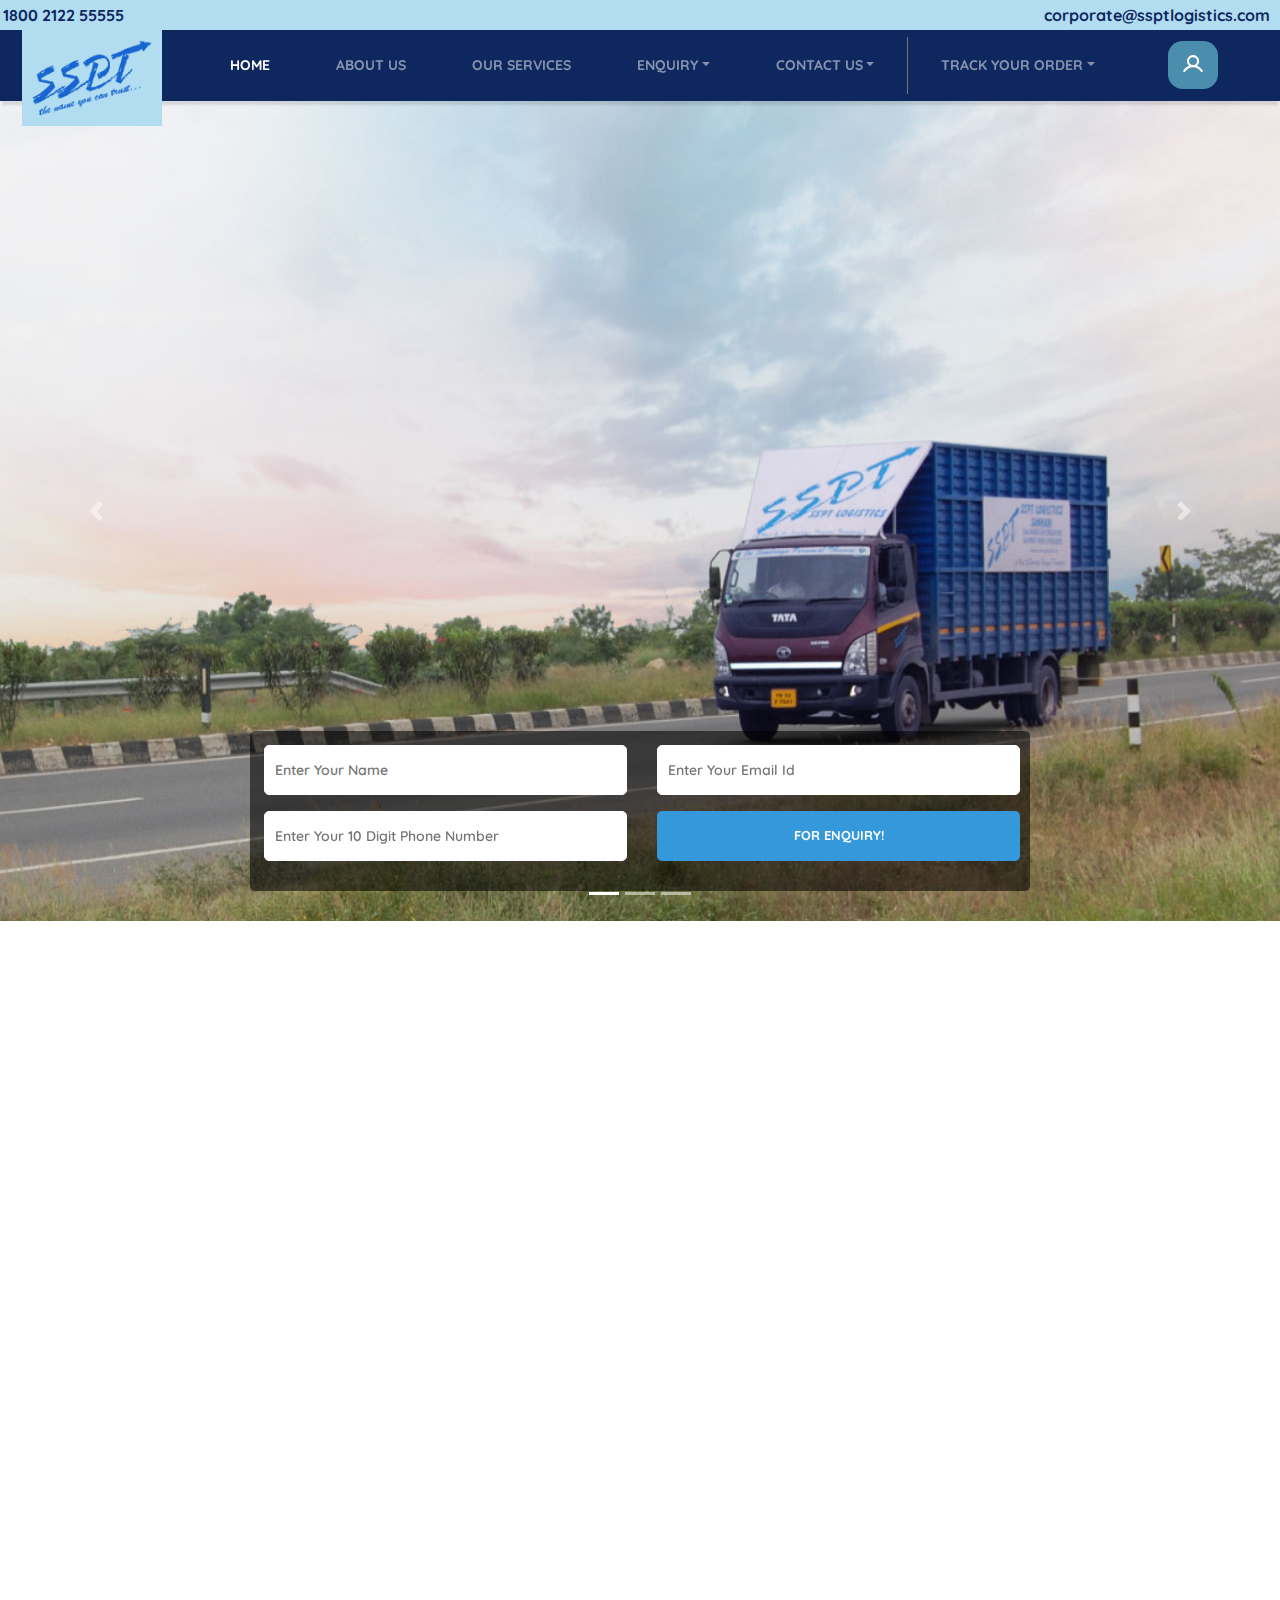
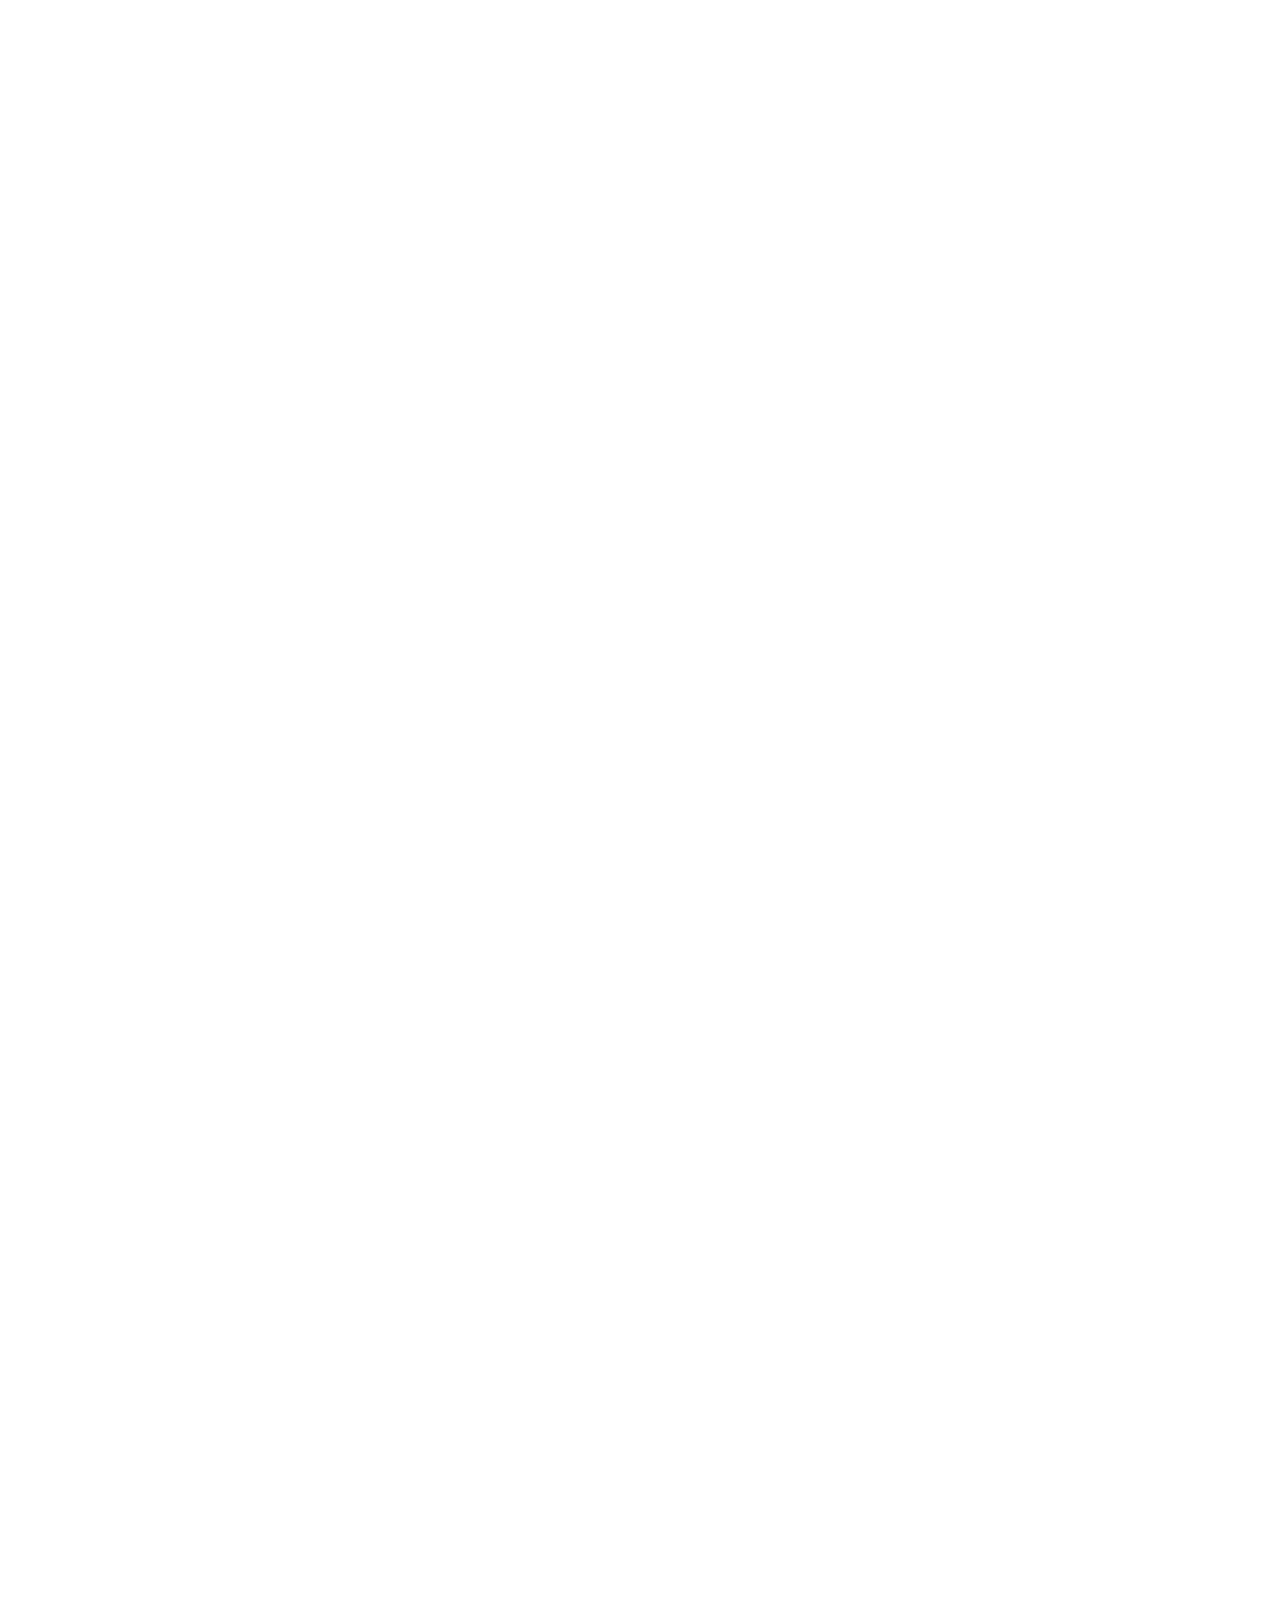
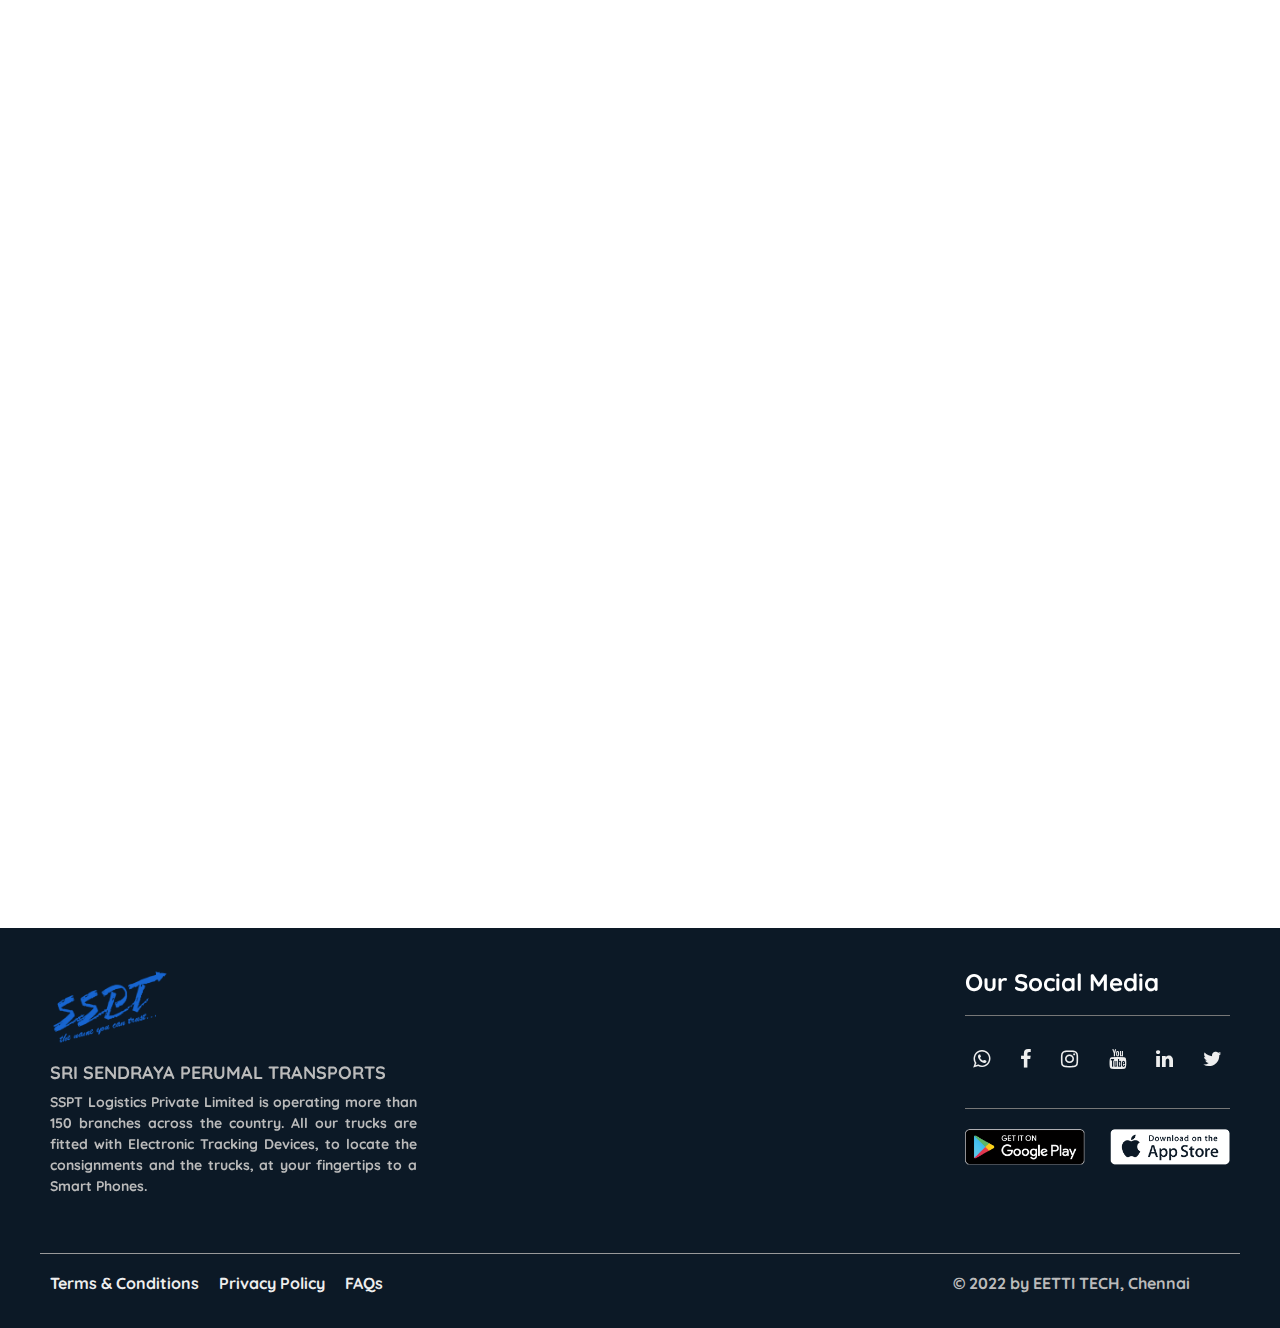
==== index.html @ da2f84f6 "First Commit" ====
<!DOCTYPE html>
<html lang="en">

<head>
    <title>SSPT LOGISTICS</title>
    <meta charset="utf-8">
    <meta name="viewport" content="width=device-width, initial-scale=1">
    <link rel="icon" href="img/fav-ico.png" type="image/x-icon">
    <link rel="stylesheet" href="https://cdnjs.cloudflare.com/ajax/libs/font-awesome/4.7.0/css/font-awesome.min.css" integrity="sha512-SfTiTlX6kk+qitfevl/7LibUOeJWlt9rbyDn92a1DqWOw9vWG2MFoays0sgObmWazO5BQPiFucnnEAjpAB+/Sw==" crossorigin="anonymous" referrerpolicy="no-referrer"
    />

    <!-- <link rel="preconnect" href="https://fonts.googleapis.com">
    <link rel="preconnect" href="https://fonts.gstatic.com" crossorigin>
    <link href="https://fonts.googleapis.com/css2?family=Roboto&display=swap" rel="stylesheet">
    <link href="https://fonts.googleapis.com/css2?family=Open+Sans:wght@400;600;700&family=Poppins:wght@400;600&display=swap" rel="stylesheet"> -->


    <!-- <link rel="preconnect" href="https://fonts.googleapis.com">
    <link rel="preconnect" href="https://fonts.gstatic.com" crossorigin> -->
    <link rel="preconnect" href="https://fonts.googleapis.com">
    <link rel="preconnect" href="https://fonts.gstatic.com" crossorigin>
    <link href="https://fonts.googleapis.com/css2?family=Quicksand:wght@300;400;500;600;700&family=Roboto:wght@300;400&display=swap" rel="stylesheet">

    <link rel="stylesheet" href="css/bootstrap.min.css">
    <link rel="stylesheet" href="css/app.css">
    <link rel="stylesheet" href="css/override.css">     
    
    <link rel="stylesheet" href="css/socialmedia_profile.css">
    <link href="https://unpkg.com/aos@2.3.1/dist/aos.css" rel="stylesheet">
    <script src="https://unpkg.com/aos@2.3.1/dist/aos.js"></script>
    <script src="js/jquery.min.js"></script>
    <script src="js/popper.min.js"></script>
    <script src="js/bootstrap.min.js"></script>
    <script src="js/app.js"></script>
    <link rel="stylesheet" href="css/user.css">
 

</head>

<body>
    <nav class="navbar navbar-expand-md bb-1x navbar-light lite-black no-bb-1x sticky navbar-one" style="background-color: #b2ddf1; padding: 3px;">
        <div><a href="tel: 1800 2122 55555" style="color: #0e275e; ">1800 2122 55555</a></div>
        <div style="position: absolute; right: 10px"><a href="mailto: corporate@ssptlogistics.com" style="color: #0e275e; ">corporate@ssptlogistics.com</a></div>
    </nav>
    <nav class="navbar navbar-expand-md bb-1x navbar-light lite-black no-bb-1x sticky">
        <div class="container-fluid">
            <a class="navbar-brand" href="#"><img src="img/sspt-logo-new.png" class="img-logo"></a>
            <button class="navbar-toggler" type="button" data-toggle="collapse" data-target="#collapsibleNavbar" style="color: #000;">
                <span class="navbar-toggler-icon"></span>
            </button>
            <div class="collapse navbar-collapse justify-content-end" id="collapsibleNavbar">
                <ul class="navbar-nav">
                    <li class="nav-item">
                        <!-- <a class="nav-link btitle " href="index.html" style="color: #3a7bbe;">HOME</a> -->
                        <a class="nav-link btitle " href="index.html" style="color: #ffffff;">HOME</a>
                    </li>
                    <li class="nav-item">
                        <a class="nav-link btitle " href="about_us.html">ABOUT US</a>
                    </li>
                    <li class="nav-item">
                        <a class="nav-link btitle " href="services.html">OUR SERVICES</a>
                    </li>
                    <!-- <li class="nav-item dropdown drop-left">
                        <a class="nav-link btitle dropdown-toggle" data-toggle="dropdown">SERVICES</a>
                        <ul class="dropdown-menu" style="background-color: #f7f5f5;">
                            <li class="wd-180"><a href="services.html" class="">OUR SERVICES</a></li>
                            <li class="wd-180"><a href="whatwedo.html" class="">WHAT WE DO</a></li>
                            <li class="wd-180"><a href="BLOG.html" class="text-white">BLOGS</a></li>
                        </ul>
                    </li> -->
                    <li class="nav-item dropdown drop-left">
                        <a class="nav-link btitle dropdown-toggle" data-toggle="dropdown">ENQUIRY</a>
                        <ul class="dropdown-menu" style="background-color: #f7f5f5;">
                            <li class="wd-180"><a href="request_freight.html" class="">REQUEST FOR FREIGHT</a></li>
                            <li class="wd-180"><a href="vendor_reg.html" class="">VENDOR REGISTRATION</a></li>
                        </ul>
                    </li>
                    <li class="nav-item dropdown drop-left">
                        <a class="nav-link btitle  dropdown-toggle" data-toggle="dropdown">CONTACT US</a>
                        <ul class="dropdown-menu" style="background-color: #fff;">
                            <li class="wd-180"><a href="contact_us.html" class="">GET IN TOUCH</a></li>
                            <li class="wd-180"><a href="careers.html" class="">CAREERS</a></li>
                            <li class="wd-180"><a href="our_network.html" class="">OUR NETWORK</a></li>
                        </ul>
                    </li>
                
                    <li class="nav-item dropdown drop-left" style="border-left: 1px solid #777;">
                        <a class="nav-link btitle dropdown-toggle" data-toggle="dropdown">TRACK YOUR ORDER</a>
                        <ul class="dropdown-menu" style="background-color: #fff;">
                            <li class="text-center fs-16">Keep Track of your packages</li>
                            <li><input type="number" class="form-control" placeholder="Enter ID" id="number"></li>
                            <li><button class="btn btn-success full-width"><i class="fa fa-plus fa-fw fa-lg pr-3"></i>Track & Trace</button></li>
                        </ul>
                    </li>
                    <!-- <li class="nav-item dropdown drop-left user" id="userblock" style="margin-left: 40px; margin-right: 40px; margin-top: 4px;">
                        <a class="userlink" id="userlink"></a>
                        <ul class="dropdown-menu" style="left: -60px;">
                            <li><a href="#" class="wd-180 js-popup-open" data-href="#login">Login</a></li>
                            <li><a href="#" class="wd-180 js-popup-open" data-href="#registration">Registration</a></li>
                        </ul>
                    </li> -->
                    <li class="nav-item dropdown drop-left user" id="userblock" style="margin-left: 40px; margin-right: 40px; margin-top: 4px; margin-top: 4px;">
                        <a class="userlink" id="userlink" data-toggle="dropdown"></a>
                        <ul class="dropdown-menu">
                            <li><a href="#" class="wd-180 js-popup-open" data-href="#login">Login</a></li>
                            <li><a href="#" class="wd-180 js-popup-open" data-href="#registration">Registration</a></li>
                            <!-- <li><a href="#" class="wd-180 js-popup-open" data-href="#recovery-pass">Forgot password?</a></li> -->
                            <!-- <li><a href="#" class="wd-180 js-popup-open" data-href="#profile-setting">Setting</a></li> -->
                        </ul>
                    </li>
                    
                </ul>
            </div>
        </div>
    </nav>
    <div id="demo" class="carousel slide" data-ride="carousel">
        <!-- Indicators -->
        <ul class="carousel-indicators">
            <li data-target="#demo" data-slide-to="0" class="active"></li>
            <li data-target="#demo" data-slide-to="1"></li>
            <li data-target="#demo" data-slide-to="2"></li>
        </ul>
        <!-- The slideshow -->

        <div class="carousel-inner relative">
            <div class="carousel-item active">
                <img src="img/ban1.jpg" class="img1 img-fluid">
            </div>
            <div class="carousel-item">
                <img src="img/ban2.jpg" class="img1 img-fluid">
            </div>
            <div class="carousel-item">
                <img src="img/ban3.jpg" class="img1 img-fluid">
            </div>
            <div class="carousel-item">
                <img src="img/ban4.jpg" class="img1 img-fluid">
            </div>
            <div class="carousel-item">
                <img src="img/ban5.jpg" class="img1 img-fluid">
            </div>
            <div class="cont-head">
                <div class="text-center">
                    <div class="img-txt">
                        <h2 class="mb-3 xnmhide hidden">We Provide Super-Fast & Fuss-Free Delivery Services!</h2>
                        <h5 class="mb-5 xnmhide hidden">The fastest service and personal attention to every need has earned the firms a Name in the market.</h5>
                        <div class="newsletter_form_box">
                            <!--begin success_box -->
                            <p class="newsletter_success_box" style="display:none;">We received your message and you'll hear from us soon. Thank You!</p>
                            <!--end success_box -->
                            <!--begin newsletter-form -->
                            <form id="newsletter-form" class="newsletter_form" action="newsletter.php" method="post">
                                <div class="row">
                                    <div class="col-md-6 mb-3">
                                        <input class="input-st full-width" type="text" name="nf_name" placeholder="Enter Your Name" required>
                                    </div>
                                    <div class="col-md-6 mb-3">
                                        <input class="input-st full-width" type="email" name="nf_email" placeholder="Enter Your Email Id" required>
                                    </div>
                                    <div class="col-md-6 mb-3">
                                        <input class="input-st full-width" type="tel" name="nf_phone" pattern="[0-9]{10}" placeholder="Enter Your 10 Digit Phone Number" required>
                                    </div>
                                    <div class="col-md-6 mb-3">
                                        <input class="full-width" type="submit" value="FOR ENQUIRY!" id="submit-button-newsletter">
                                    </div>
                                </div>
                            </form>
                            <!--end newsletter-form -->
                        </div>
                    </div>
                </div>
            </div>
        </div>

        <!-- Left and right controls -->
        <a class="carousel-control-prev" href="#demo" data-slide="prev">
            <span class="carousel-control-prev-icon"></span>
        </a>
        <a class="carousel-control-next" href="#demo" data-slide="next">
            <span class="carousel-control-next-icon"></span>
        </a>
    </div>
    <div class="section-2 bg-light pt-4 pb-4" data-aos="fade-up">
        <div class="container mt-5 mb-5">
            <div class="row">
                <div class="col-12 col-lg-5 col-md-12 col-sm-12 br-1">
                    <div class="pl-4 pr-4">
                        <h2 class="btitle mb-4">INDIAN LOGISTICS INDUSTRY</h2>
                        <div class="h6 lh-20 mb-4 text-justify">Logistics industry in India is gaining momentum at fast pace with the evolution of infrastructure and technological innovations with the emergence of new types of top logistics companies in India. The Indian logistics industry is defined by its ability to function as an integral service to the customers in helping them ameliorate their overhead costs in the logistics sector in India. Logistics is regarded as a crucial sector of the economy to offer cost-effective solutions for shipment and transportation of goods that supports various other commercial sectors.</div>
                
                        <div class="h6 lh-20 mb-4 text-justify">The logistics market in India comprises shipping, port-services, warehousing, rail, road and air freight, express cargo and other value-added services. The logistics sector in India supports various components of the manufacturing industry in India.</div>
                        <hr class="mb-4">

                        <!-- <div class="d-flex mb-4">
                            <div class="btn btn-circle mr-4 text-white"><i class="fa fa-plus fa-fw"></i> </div>
                            <div class="h6"><strong> View more <br> about our services</strong></div>
                        </div> -->
                    </div>
                </div>
                <div class="col-12 col-lg-7 col-md-12 col-sm-12">
                    <img src="img/IndLog1.jpg" width="100%" alt="Los Angeles">
                </div>
            </div>
        </div>
    </div>
    <div class="section-3 mb-5 knmb" data-aos="fade-up">
        <div class="container sspt" >
            <!-- Nav pills -->
            <ul class="nav nav-pills justify-content-center mt-5 mb-5" role="tablist">
                <li class="nav-item">
                    <a class="nav-link active" data-toggle="pill" href="#menu0">SURFACE MODE</a>
                </li>
                <li class="nav-item">
                    <a class="nav-link" data-toggle="pill" href="#menu1">EXPRESS CARGO</a>
                </li>
                <li class="nav-item">
                    <a class="nav-link " data-toggle="pill" href="#menu2">TRAIN CARGO</a>
                </li>
                <li class="nav-item">
                    <a class="nav-link" data-toggle="pill" href="#menu3">FTL</a>
                </li>
                <li class="nav-item">
                    <a class="nav-link" data-toggle="pill" href="#menu4">DIMENSIONAL CARGO</a>
                </li>
                <li class="nav-item">
                    <a class="nav-link" data-toggle="pill" href="#menu5">AIR CARGO</a>
                </li>
                <li class="nav-item">
                    <a class="nav-link" data-toggle="pill" href="#menu6">PACKERS & MOVERS</a>
                </li>
                
                <!-- <li class="nav-item">
                    <a class="nav-link" data-toggle="pill" href="#menu5">DIMENSIONAL CARGO</a>
                </li>
                <li class="nav-item">
                    <a class="nav-link" data-toggle="pill" href="#menu5">DIMENSIONAL CARGO</a>
                </li> -->

            </ul>

            <!-- Tab panes -->
            <div class="tab-content">
                <div id="menu0" class="container tab-pane active"><br>
                    <div class="row">
                        <div class="col-12 col-lg-5 col-md-12 col-sm-12 mb-5">
                            <img src="img/ser1.jpg" width="100%" alt="Los Angeles">
                        </div>
                        <div class="col-12 col-lg-7 col-md-12 col-sm-12 bl-1">
                            <div class="pl-4 pr-4 kcb">
                                <h2 class="btitle mb-4 mbcn" >SURFACE MODE</h2>
                                <div class="h6 mb-4 text-justify lh-20">The transportation of relatively small freight and A cost-effective freight mode. Anything that can be shipped in small-to-medium quantities can be shipped by road.</div>
                                <hr class="mb-4">
                            <a href="services.html#smode">
                                <div class="d-flex">
                                <div class="btn btn-circle text-white mr-4"><i class="fa fa-plus fa-fw" ></i> </div>
                                <div class="h6"><strong> View more <br> about our services</strong></div>
                                </div>
                            </a>
                            </div>
                        </div>
                    </div>
                </div>
                <div id="menu1" class="container tab-pane"><br>
                    <div class="row">
                        <div class="col-12 col-lg-5 col-md-12 col-sm-12 mb-5">
                            <img src="img/ser2.jpg" width="100%" alt="Los Angeles">
                        </div>
                        <div class="col-12 col-lg-7 col-md-12 col-sm-12 bl-1">
                            <div class="pl-4 pr-4 kcb">
                                <h2 class="btitle mb-4 mbcn">EXPRESS CARGO</h2>
                                <div class="h6 lh-20 mb-4 text-justify">We offer fast and guaranteed delivery of consignments, ensuring personalized care during the journey. Customers are demanding. They want more choices. More flexibility in ordering and delivery. </div>
                                <hr class="mb-4">
                            <a href="services.html#expcargo">
                                <div class="d-flex">
                                    <div class="btn btn-circle text-white mr-4"><i class="fa fa-plus fa-fw"></i> </div>
                                    <div class="h6"><strong> View more <br> about our services</strong></div>
                                </div>
                            </a>
                            </div>
                        </div>
                    </div>
                </div>
                <div id="menu2" class="container tab-pane"><br>
                    <div class="row">
                        <div class="col-12 col-lg-5 col-md-12 col-sm-12 mb-5">
                            <img src="img/ser3.jpg" width="100%" alt="Los Angeles">
                        </div>
                        <div class="col-12 col-lg-7 col-md-12 col-sm-12 bl-1">
                            <div class="pl-4 pr-4 kcb">
                                <h2 class="btitle mb-4 mbcn">TRAIN CARGO</h2>
                                <div class="h6 lh-20 mb-4 text-justify">SSPT LOGISTICS PRIVATE LIMITED will transport your goods through rail to the chosen destination. Train Cargo Transportation has a lot of advantages. Not only is it fast, but it is also useful for transporting a large number of items (not volume though).</div>
                                <hr class="mb-4">
                                <a href="services.html#traincargo">
                                <div class="d-flex">
                                    <div class="btn btn-circle text-white mr-4"><i class="fa fa-plus fa-fw"></i> </div>
                                    <div class="h6"><strong> View more <br> about our services</strong></div>
                                </div>
                            </a>
                            </div>
                        </div>
                    </div>
                </div>
                <div id="menu3" class="container tab-pane"><br>
                    <div class="row">
                        <div class="col-12 col-lg-5 col-md-12 col-sm-12 mb-5">
                            <img src="img/ser4.jpg" width="100%" alt="Los Angeles">
                        </div>
                        <div class="col-12 col-lg-7 col-md-12 col-sm-12 bl-1">
                            <div class="pl-4 pr-4 kcb">
                                <h2 class="btitle mb-4 mbcn">FULL TRUCK LOAD</h2>
                                <div class="h6 lh-20 mb-4 text-justify">SSPT LOGISTICS PRIVATE LIMITED has a stronghold in Full Truck Load Services. It forms part of our core offerings. With our dedication and prolonged investment in the industry, we provide Full Truck Load services using LCV, HGV (Open & Container) Trucks and Trailers across India. </d>
                                    <hr class="mb-4">
                                    <a href="services.html#fulltruckload">
                                    <div class="d-flex">
                                        <div class="btn btn-circle text-white mr-4"><i class="fa fa-plus fa-fw"></i> </div>
                                        <div class="h6"><strong> View more <br> about our services</strong></div>
                                    </div>
                                </a>
                                </div>
                            </div>
                        </div>
                    </div>
                </div>
                <div id="menu4" class="container tab-pane"><br>
                    <div class="row">
                        <div class="col-12 col-lg-5 col-md-12 col-sm-12 mb-5">
                            <img src="img/ser5.jpg" width="100%" alt="Los Angeles">
                        </div>
                        <div class="col-12 col-lg-7 col-md-12 col-sm-12 bl-1">
                            <div class="pl-4 pr-4 kcb">
                                <h2 class="btitle mb-4 mbcn">OVER DIMENSIONAL CARGO</h2>
                                <div class="h6 lh-20 mb-4 text-justify">SSPT LOGISTICS PRIVATE LIMITED widely popular for the service it has provided in the ODC department. Our oversized equipment transport department has got the needed experience and technology to provide for class service in the most unfavourable and hostile environments. </div>
                                <hr class="mb-4">
                                <a href="services.html#overdimensional">
                                <div class="d-flex">
                                    <div class="btn btn-circle text-white mr-4"><i class="fa fa-plus fa-fw"></i> </div>
                                    <div class="h6"><strong> View more <br> about our services</strong></div>
                                </div>
                            </a>
                            </div>
                        </div>
                    </div>
                </div>
                 <div id="menu5" class="container tab-pane"><br>
                    <div class="row">
                        <div class="col-12 col-lg-5 col-md-12 col-sm-12 mb-5">
                            <img src="img/ser6.jpg" width="100%" alt="Los Angeles">
                        </div>
                        <div class="col-12 col-lg-7 col-md-12 col-sm-12 bl-1">
                            <div class="pl-4 pr-4 kcb">
                                <h2 class="btitle mb-4 mbcn">AIR CARGO</h2>
                                <div class="h6 lh-20 mb-4 text-justify">If your number one priority is to reduce transit times to a minimum, our door-to-door services can transport your goods from your warehouse to the final destination. This is perfect for scheduled shipments of material.</div>
                                <hr class="mb-4">.
                                <a href="services.html#aircargo">
                                <div class="d-flex">
                                    <div class="btn btn-circle text-white mr-4"><i class="fa fa-plus fa-fw"></i> </div>
                                    <div class="h6"><strong> View more <br> about our services</strong></div>
                                </div>
                            </a>
                            </div>
                        </div>
                    </div>
                </div>
                <div id="menu6" class="container tab-pane"><br>
                    <div class="row">
                        <div class="col-12 col-lg-5 col-md-12 col-sm-12 mb-5">
                            <img src="img/ser7.jpg" width="100%" alt="Los Angeles">
                        </div>
                        <div class="col-12 col-lg-7 col-md-12 col-sm-12 bl-1">
                            <div class="pl-4 pr-4 kcb">
                                <h2 class="btitle mb-4 mbcn">PACKERS & MOVERS</h2>
                                <div class="h6 lh-20 mb-4 text-justify">When you think about affordable House Hold Movers and Packers, SSPT would be the best choice. We offer the best possible moving services throughout India. With the assurance of quality service, </div>
                                <hr class="mb-4">
                                <a href="services.html#packer">
                                <div class="d-flex">
                                    <div class="btn btn-circle text-white mr-4"><i class="fa fa-plus fa-fw"></i> </div>
                                    <div class="h6"><strong> View more <br> about our services</strong></div>
                                </div>
                            </a>
                            </div>
                        </div>
                    </div>
                </div>
            </div>
        </div>
    </div>



    <!--end register-->
    <div class="section-4 bg-light" data-aos="fade-up">
        <div class="container pt-5 pb-5">
            <div class="text-center">
                <div class="h2 btitle  mb-4">VALUE ADDED FEATURES</div>
                <div class="row justify-md-content-center mb-5">
                    <div class="col-12 col-2"></div>
                    <div class="col-12 col-lg-12">
                        <!-- <div class="text-muted lh-20 ">There are many variations of passages of Lorem Ipsum available, but the majority have suffered alteration, by injected humour, or new randomised words.</div> -->
                    </div>
                    <div class="col-12 col-2"></div>
                </div>
                <div class="row">
                    <div class="col-12 col-lg-4 col-md-6 col-sm-6 text-center mb-5">
                        <div class="features-icon">
                            <i class="fa fa-bullhorn "></i>
                        </div>
                        <!-- <img src="/img/ic1.png" class="sm-img-vaf"> -->
                        <h4 class="btitle mt-4 mb-3">Safety Locker with Alarm </h4>
                        <p>The Customized Center Locking with Alarm is one of our own invention in this Logistics industry to prevent the theft and in this way.</p>
                    </div>
                    <div class="col-12 col-lg-4 col-md-6 col-sm-6 text-center mb-5">
                        <div class="features-icon">
                            <i class="fa fa-map-marker"></i>
                        </div>
                        <!-- <img src="/img/twitter.png" class="sm-img-vaf"> -->
                        <h4 class="btitle mt-4 mb-3">Real Time GPS Tracking </h4>
                        <p>The Booking confirmation SMS will be sent to the customer's along with the Docket number and vehicle tracking link.</p>
                    </div>
                   <!-- <div class="col-12 col-lg-4 col-md-6 col-sm-6 text-center mb-5">
                        <div class="features-icon">
                            <i class="fa fa-android"></i>
                        </div>
                        //<img src="/img/twitter.png" class="sm-img-vaf">
                        <h4 class="btitle mt-4 mb-3">Android Application </h4>
                        <p>Curabitur quam etsum lacus etsumis nulat iaculis ets vitae etsum nisle varius sed feugiat ligula aliquam ets vitae dictis netsum.</p>
                    </div>-->
                    <div class="col-12 col-lg-4 col-md-6 col-sm-6 text-center mb-5">
                        <div class="features-icon">
                            <i class="fa fa-handshake-o"></i>
                        </div>
                        <!-- <img src="/img/twitter.png" class="sm-img-vaf"> -->
                        <h4 class="btitle mt-4 mb-3">Committed Time Delivery </h4>
                        <p>We are offering OTD (On-time Delivery) facility for our customers to fulfilling their logistics needs. </p>
                    </div>
                    <!--<div class="col-12 col-lg-4 col-md-6 col-sm-6 text-center mb-5">
                        <div class="features-icon">
                            <i class="fa fa-bookmark"></i>
                        </div>
                         <img src="/img/twitter.png" class="sm-img-vaf"> 

                        <h4 class="btitle mt-4 mb-3">Online Booking </h4>
                        <p>Curabitur quam etsum lacus etsumis nulat iaculis ets vitae etsum nisle varius sed feugiat ligula aliquam ets vitae dictis netsum.</p>
                    </div>-->
                    <div class="col-12 col-lg-4 col-md-6 col-sm-6 text-center mb-5">
                        <!-- <img src="/img/twitter.png" class="sm-img-vaf"> -->
                        <div class="features-icon">
                            <i class="fa fa-truck"></i>
                        </div>
                        <h4 class="btitle mt-4 mb-3">65% Own Vehicle </h4>
                        <p>A high-performance fleet forms the basis of every reliable logistics concept. The ultra-modern fleet of our group of companies thus follows the highest safety and quality standards. </p>
                    </div>
                </div>

            </div>
        </div>
    </div>

    <div class="section-4 bg-light" data-aos="fade-up">
        <div class="container pt-5 pb-5">
            <div class="text-center">
                <div class="h2 btitle  mb-4">OUR GROUP OF COMPANIES</div>
                <div class="row justify-md-content-center mb-5">
                    <div class="col-12 col-2"></div>
                    <div class="col-12 col-lg-12 hidden">
                        <div class="text-muted lh-2 hidden">There are many variations of passages of Lorem Ipsum available, but the majority have suffered alteration, by injected humour, or new randomised words.</div>
                    </div>
                    <div class="col-12 col-2"></div>
                </div>
                <div class="row">
                    <div class="col-12 col-lg-4 col-md-6 col-sm-6 text-center mb-5">
                        <!-- <div class="features-icon">
                            <i class="fa fa-bullhorn "></i>
                        </div> -->
                        <img src="img/group_1.png" class="sm-img-vaf">
                        <h4 class="btitle mt-4 mb-3">Sankagiri Fuels Point</h4>
                        <!-- <p>The Customized Center Locking with Alarm is one of our own invention to prevent the theft and in this way, </p> -->
                    </div>
                    <div class="col-12 col-lg-4 col-md-6 col-sm-6 text-center mb-5">
                        <!-- <div class="features-icon">
                            <i class="fa fa-map-marker"></i>
                        </div> -->
                        <img src="img/group_2.png" class="sm-img-vaf">
                        <h4 class="btitle mt-4 mb-3">Sri Sendraya Perumal Transports <br>Pvt Ltd</h4>
                        <!-- <p>The Booking confirmation SMS will be sent to the customer's along with the Docket number and vehicle tracking link.</p> -->
                    </div>
                    <div class="col-12 col-lg-4 col-md-6 col-sm-6 text-center mb-5">
                        <!-- <div class="features-icon">
                            <i class="fa fa-handshake-o"></i>
                        </div> -->
                        <img src="img/group_3.png" class="sm-img-vaf">
                        <h4 class="btitle mt-4 mb-3">SSPT Tyres Private Limited</h4>
                        <!-- <p>We are offering OTD (On-time Delivery) facility for our customers to fulfilling their logistics needs. </p> -->
                    </div>
                    
                </div>

            </div>
        </div>
    </div>

    <div class="container">
        <div class="row mb-5">
            <div class="col-12 col-lg-12 col-md-12 col-sm-12 hidden">
                <div class="title-blog mt-5">
                    <h2 class="btitle">Our Blogs</h2>
                    <a href="#" class="h6 text-primary"><span class="float-right"> Show More <i class="fa fa-angle-right fa-lg fa-fw"></i></span></a>
                    <p>Written by SSPT experienced professionals who lives wherever he wants, and works whenever he wants.
                    </p>
                </div>
                <div class="row">
                    <div class="col-lg-6 col-md-6 col-sm-6 col-12">
                        <img src="https://practiceblog.freemote.com/img/big-post.png" class="img-fluid">
                    </div>
                    <div class="col-lg-6 col-md-6 col-sm-6 col-12">
                        <div class="post-details post-top-details">
                            <h2 class="mb-4 btitle">How to make your web design unique</h2>
                            <h6 class="mb-5">What makes visual content unique & how to create it without breaking the rules.</h6>

                            <div class="bio">
                                <img src="https://practiceblog.freemote.com/img/me.png">
                                <div>
                                    <div>Aaron Jack</div>
                                    <p class="fs-14">May 10 - 12 min read</p>
                                </div>
                            </div>
                        </div>
                    </div>
                </div>
                <div class="text-center mt-4">
                    <div class="btn btn-dark ">Show All Blogs</div>

                </div>
            </div>
        </div>
    </div>

    <!--begin register -->
    <section class="register-inner" id="register" data-aos="fade-up">
        <div class="row">
            <div class="col-12 col-lg-6 col-md-6 col-sm-6 xnmhide">
                <img src="img/bg3.jpg" class="img-fluid" style="margin-left: -15px; width: 100%; height: 700px;">
            </div>
            <div class="col-12 col-lg-6 col-md-6 col-sm-6">
                <form id="msform" method="post" action="/mailer/phpmail.php">
                    <fieldset>
                        <h3 class="fs-title">Tell us how we can assist you</h3>
                        <h5 class="fs-subtitle">Please fill the details.</h5>
                        <input type="text" name="fname" placeholder="Full Name" />
                        <!-- <input type="text" name="lname" placeholder="Last Name" /> -->
                        <input type="tel" pattern="[0-9]{10}" name="fphone" placeholder="Phone Number" />
                        <input type="email" name="femail" placeholder="Email" />
                        <select name="fticket" style="margin-bottom: 10px; padding: 5px;" >
                            <option  value="" disabled selected >--Ticket Type--</option>
                            <option value="Delivery">Delivery</option>
                            <option value="Billing">Billing</option>
                            <option value="Pickup">Pickup</option>
                        </select>
                        <input type="text" name="fbooking" placeholder="Booking Number" />
                        <textarea class="form-control" rows="3" id="comment" name="fdesc" placeholder="Description"></textarea>
                        <input type="submit" name="submit" class="submit action-button" value="Submit" />
                    </fieldset>
                </form>
            </div>
        </div>

    </section>
    
    <footer>
        <!-- Footer main -->
        <section class="ft-main">
            <div class="ft-main-item col-lg-4">
                <img src="img/sspt-logo-new.png" width="120px">
                <h4 class="btitle mt-3">SRI SENDRAYA PERUMAL TRANSPORTS</h4>
                <p class=" text-justify">SSPT Logistics Private Limited is operating more than 150 branches across the country. All our trucks are fitted with Electronic Tracking Devices, to locate the consignments and the trucks, at your fingertips to a Smart Phones.</p>
            </div>
            <div class="col-lg-5"></div>
            <div class="ft-main-item col-lg-3">
                <h3 class="ft-title">Our Social Media</h3>
                <!-- <p>Get free updates before others do!</p>
                <form class="footerss mb-4">
                    <input type="email" name="email" placeholder="Enter email address">
                    <input type="submit" value="Subscribe">
                </form> -->
                <section class="">
                    <ul class="ft-social-list">
                        <li><a href="#"><i class="fa fa-whatsapp"></i></a></li>
                        <li><a href="#"><i class="fa fa-facebook"></i></a></li>
                        <li><a href="#"><i class="fa fa-instagram"></i></a></li>
                        <li><a href="#"><i class="fa fa-youtube"></i></a></li>
                        <li><a href="#"><i class="fa fa-linkedin"></i></a></li>
                        <li><a href="#"><i class="fa fa-twitter"></i></a></li>
                    </ul>
                </section>
                <section class="">
                 <div class="ft-social-list">
                    <img src="img/playstore.png" width="120px">
                    <img src="img/appstoree.png" width="120px">
                </div>
            </section>
            </div>
        </section>
        <section class="ft-legal bt-1">
            <ul class="ft-legal-list" style="list-style-type: none; margin-left: -40px;">
                <li><a href="terms.html">Terms &amp; Conditions</a></li>
                <li><a href="privacy.html">Privacy Policy</a></li>
                <li><a href="faq.html">FAQs</a></li>
                <li>&copy; 2022 by EETTI TECH, Chennai</li>
            </ul>
        </section>
    </footer>
    <div class="overlay" id="overlay"></div>
    <div class="popup login" id="login">
        <div class="scroll">
            <div class="scroll_wrap">
                <div class="popup-head">
                    <div class="title">Sign In</div>
                    <a class="link js-popup-open" data-href="#registration">Sign Up</a>

                </div>
                <div class="popup-body">
                    <div class="subtitle">
                        Use the e-mail and password that you specified when registering on the site
                    </div>
                    <div class="form">
                        <input type="text" class="input" placeholder="Login">
                        <input type="text" class="input" placeholder="Password">
                        <button class="submit button">Sign In</button>
                        <a href="#" class="link">Forgot password?</a>
                    </div>
                </div>
                <div class="popup-foot">
                    <p>Login via social networks</p>
                    <div class="social-links">
                        <a href="#" class="link facebook"><span></span></a>
                        <a href="#" class="link twitter"><span></span></a>
                    </div>
                </div>
            </div>
        </div>
        <div class="close"></div>
    </div>

    <div class="popup registration" id="registration">
        <div class="scroll">
            <div class="scroll_wrap">
                <div class="popup-head">
                    <div class="title">Sign Up</div>
                    <a class="link js-popup-open" data-href="#login">Sign In</a>

                </div>
                <div class="popup-body">
                    <div class="subtitle">
                        Fill in the registration form and save your favorite tours, synchronize them on all devices
                    </div>
                    <div class="form">
                        <input type="text" class="input" placeholder="Username">
                        <input type="text" class="input" placeholder="Name">
                        <input type="text" class="input" placeholder="Surename">
                        <input type="email" class="input" placeholder="Email">
                        <input type="password" class="input" placeholder="Password">
                        <input type="password" class="input" placeholder="Password Repeat">
                        <button class="submit button js-submit">Registration</button>
                    </div>
                </div>
                <div class="popup-foot">
                    <p>Sign Up via social networks</p>
                    <div class="social-links">
                        <a href="#" class="link facebook"><span></span></a>
                        <a href="#" class="link twitter"><span></span></a>
                    </div>
                </div>
            </div>
        </div>
        <div class="close"></div>
    </div>

    <div class="popup forgot-pass" id="recovery-pass">
        <div class="scroll">
            <div class="scroll_wrap">
                <div class="popup-head">
                    <div class="title">Forgot password?</div>
                </div>
                <div class="popup-body">
                    <div class="subtitle">
                        Use the e-mail and password that you specified when registering on the site
                    </div>
                    <div class="form">
                        <input type="email" class="input" placeholder="Email">
                        <button class="submit button js-submit">Reset password</button>
                    </div>
                </div>
            </div>
        </div>
        <div class="close"></div>
    </div>

    <div class="popup profile-setting" id="profile-setting">
        <div class="scroll">
            <div class="scroll_wrap">
                <div class="select-userpic">
                    <div class="userpic">V</div>
                    <div class="select">
                        <input type="file" id="profile-pic">
                        <label for="profile-pic">Select photo</label>
                    </div>
                </div>
                <div class="popup-head">
                    <div class="title">Setting</div>
                </div>
                <div class="popup-body">
                    <div class="form">
                        <input type="text" class="input" placeholder="Username" value="Victor777">
                        <input type="text" class="input" placeholder="Name" value="Victor">
                        <input type="text" class="input" placeholder="Surename" value="Shibut">
                        <input type="email" class="input" placeholder="Email" value="test@test.com">
                        <div class="label">Change password</div>
                        <input type="password" class="input" placeholder="Current password">
                        <input type="password" class="input" placeholder="Enter new password">
                        <input type="password" class="input" placeholder="New password repeat">
                        <div class="label">Authorization through social networks</div>
                        <div class="social-links">
                            <a href="#" class="link facebook active"><span></span></a>
                            <a href="#" class="link twitter"><span></span></a>
                        </div>
                        <button class="submit button js-submit">Save Setting</button>
                    </div>
                </div>
            </div>
        </div>
        <div class="close"></div>
    </div>

    <div class="popup contact-us" id="contact-us">
        <div class="scroll">
            <div class="scroll_wrap">
                <div class="popup-head">
                    <div class="title">Contact Us</div>
                </div>
                <div class="popup-body">
                    <div class="subtitle">
                        But I must explain to you how all this mistaken idea of denouncing pleasure and praising pain
                    </div>
                    <div class="form">
                        <input type="text" class="input" placeholder="Name">
                        <input type="email" class="input" placeholder="Email">
                        <input type="text" class="input" placeholder="Phone">
                        <textarea class="textarea" placeholder="Your Massage"></textarea>
                        <button class="submit button js-submit">Send Massage</button>
                    </div>
                </div>
            </div>
        </div>
        <div class="close"></div>
    </div>

    <div class="popup book-now-popup" id="book-now">
        <div class="scroll">
            <div class="scroll_wrap">
                <div class="popup-head">
                    <div class="title">Book Now</div>
                </div>
                <div class="popup-body">
                    <div class="tour-title">
                        <div class="img">
                            <img src="img/demo-bg.jpg" alt="">
                        </div>
                        <div class="tour-name">
                            Tour to the Arctic is an exotic journey on the verge of extreme
                        </div>
                    </div>
                    <div class="tour-info">
                        <div class="col">
                            <div class="label">Check In</div>
                            <div class="date">
                                <div class="day">09</div>
                                <div class="month">May</div>
                                <div class="year">2019</div>
                            </div>
                            <div class="label">Aduld: <span>3</span></div>
                        </div>
                        <div class="col">
                            <div class="label">Check Out</div>
                            <div class="date">
                                <div class="day">09</div>
                                <div class="month">May</div>
                                <div class="year">2019</div>
                            </div>
                            <div class="label">Children: <span>0</span></div>
                        </div>
                    </div>
                    <div class="form">
                        <input type="text" class="input" placeholder="Your First Name">
                        <input type="text" class="input" placeholder="Your Last Name">
                        <input type="email" class="input" placeholder="Your Email">
                        <input type="tel" class="input" placeholder="Your Number Phone">
                        <textarea class="textarea" placeholder="Where are your address?"></textarea>
                        <textarea class="textarea" placeholder="Note:"></textarea>
                        <button class="submit button js-submit">Book Now | <b>$356</b></button>
                    </div>
                </div>
            </div>
        </div>
        <div class="close"></div>
    </div>

    <div class="popup success-popup" id="contact-us-success">
        <div class="scroll">
            <div class="scroll_wrap">
                <div class="popup-head">
                    <div class="title">Success</div>
                </div>
                <div class="popup-body">
                    <div class="subtitle">
                        Your message was successfully sent. We will contact you shortly
                    </div>
                </div>
            </div>
        </div>
        <div class="close"></div>
    </div>
</body>
<script>
    AOS.init();
</script>
<script src="js/jquery.min.js"></script>
<script src="js/jquery-ui.min.js"></script>
<script src="js/lightgallery.js"></script>
<script src="js/jquery.mousewheel.min.js"></script>
<script src="js/slick.min.js"></script>
<script src="js/hammer.js"></script>
<script src="js/scripts.js"></script>
<script type="text/javascript">
    $("#newsletter-form").on("submit", function(){
        msform = $("#msform");
        msform.find("input[name='fname']").val($("#newsletter-form").find("input[name='nf_name']").val());
        msform.find("input[name='femail']").val($("#newsletter-form").find("input[name='nf_email']").val());
        msform.find("input[name='fphone']").val($("#newsletter-form").find("input[name='nf_phone']").val());
        $('html, body').animate({
            scrollTop: $("#register").offset().top - 100
        }, 1000);
        return false;
    });
    // $("#msform").on("submit", function(){
    //     $(this).attr("action", $(this).attr("action")+$(this).find("input[name='femail']").val());
    // });
</script>

</html>
---- css/app.css ----
body {
    /*font-family: 'Poppins', sans-serif !important;
    font-weight: 400;*/
    font-family: 'Quicksand', font-quicksand !important; 
    font-weight: 700;
}
/*Poppins*/
p,
h1,
h2,
h3,
h4,
h5,
h6 {
    /*font-family: 'Open Sans', sans-serif !important;
    font-weight: 400;*/
    font-family: 'Quicksand', font-quicksand !important; 
    font-weight: 700;
}

h1 {
    font-size: 48px !important;
}

h2 {
    font-size: 36px !important;
}

h3 {
    font-size: 24px !important;
}

h4 {
    font-size: 18px !important;
}

.fs-16 {
    font-size: 16px !important;
}

h5 {
    font-size: 16px !important;
}

h6 {
    font-size: 14px !important;
}

p {
    font-size: 14px !important;
}

.lh-28 {
    line-height: 28px;
}

.lh-20 {
    line-height: 20px;
}
.btitle {
    /*font-family: 'Poppins', sans-serif;
    font-weight: 600;*/
    font-family: 'Quicksand', font-quicksand; 
    font-weight: 700;
}

.wd-180 {
    width: 180px !important;
}

.smfont {
    /*font-family: 'Open Sans', sans-serif;*/
    font-family: 'Quicksand', font-quicksand;
}

.relative {
    position: relative;
}

.register-inner {
    background-color: #00C2FF;
    padding: 0px 15px;
}

.no-padding {
    padding-left: 0;
    padding-right: 0;
}

.img1 {
    /* background-image: url('../img/carousel-img (1).jpg'); */
    background-repeat: no-repeat;
    background-position: center center;
    background-size: cover;
    height: calc(100vh - 80px);
    width: 100%;
}

.img2 {
    background-image: url('../img/carousel-img (2).jpg');
    background-repeat: no-repeat;
    background-position: center center;
    background-size: cover;
    height: calc(100vh - 80px);
    width: 100%;
}

.img3 {
    background-image: url('../img/carousel-img (3).jpg');
    background-repeat: no-repeat;
    background-position: center center;
    background-size: cover;
    height: calc(100vh - 80px);
    width: 100%;
}

.img4 {
    background-image: url('../img/carousel-img (1).jpg');
    background-repeat: no-repeat;
    background-position: center center;
    background-size: cover;
    height: 400px;
    width: 100%;
}

.img5 {
    background-image: url('../img/carousel-img (2).jpg');
    background-repeat: no-repeat;
    background-position: center center;
    background-size: cover;
    height: 400px;
    width: 100%;
}

.img6 {
    background-image: url('../img/carousel-img (3).jpg');
    background-repeat: no-repeat;
    background-position: center center;
    background-size: cover;
    height: 400px;
    width: 100%;
}

.btn-circle {
    width: 40px;
    height: 40px;
    padding: 7px 6px;
    border-radius: 100%;
    background-color: #00C2FF;
}

.btn-circle:hover {
    background-color: #025872;
}

.br-1 {
    border-right: 1px solid #ddd;
}

.bl-1 {
    border-left: 1px solid #ddd;
}

.sspt .nav {
    border-bottom: 1px solid #ddd;
}

.sspt .nav-pills .nav-link.active,
.nav-pills .show>.nav-link {
    color: #c9d0e1 !important;
    background-color: transparent !important;
    border-bottom: 3px solid #c9d0e1;
    border-radius: 0;
}

.sspt .nav-pills .nav-link:hover {
    color: #c9d0e1 !important;
    border-bottom: 3px solid #c9d0e1;
    border-radius: 0;
}

.sspt a {
    color: #333;
    font-weight: bold;
    font-size: 18px;
}

.icon-wrapper {
    margin-bottom: 25px;
    width: 100%;
}

.ft-main-item ul {
    list-style: none;
    padding-left: 0;
}

.ft-social ul {
    list-style: none;
    padding-left: 0;
}

footer {
    background-color: #0c1926;;
    color: #bbb;
    line-height: 1.5;
}

footer a {
    text-decoration: none;
    color: #eee;
}

a {
    color: #212529; 
    text-decoration: none;
    background-color: transparent;
    -webkit-text-decoration-skip: objects;
}

a:hover {
    text-decoration: underline;
    color: #3a7bbe;
}

.ft-title {
    color: #fff;
    font-size: 1.375rem;
    padding-bottom: 0.625rem;
}


/* Sticks footer to bottom */


/* body {
    display: flex;
    min-height: 100vh;
    flex-direction: column;
  }
  .container {
    flex: 1;
  } */


/* Footer main */

.ft-main {
    padding: 1.25rem 1.875rem;
    display: flex;
    flex-wrap: wrap;
}

@media only screen and (min-width: 29.8125rem
/* 477px */

) {
    .ft-main {
        justify-content: space-between;
    }
}

@media only screen and (min-width: 77.5rem
/* 1240px */

) {
    .ft-main {
        justify-content: space-between;
    }
}

.ft-main-item {
    padding: 1.25rem;
    min-width: 12.5rem;
}


/* Footer main | Newsletter form */

form.footerss {
    display: flex;
    flex-wrap: wrap;
}

.footerss input[type="email"] {
    border: 0;
    padding: 0.625rem;
    margin-top: 0.3125rem;
}

.footerss input[type="submit"] {
    background-color: #0096C3;
    color: #fff;
    cursor: pointer;
    border: 0;
    padding: 0.625rem 0.9375rem;
    margin-top: 0.3125rem;
}

.ft-main-item li {
    padding-bottom: 10px;
}


/* Footer social */

.ft-social {
    padding: 0 1.875rem 1.25rem;
}

.ft-social-list {
    display: flex;
    justify-content: space-between;
    border-top: 1px #777 solid;
    padding-top: 1.25rem;
}

.ft-social-list li {
    margin: 0.5rem;
    font-size: 1.25rem;
}


/* Footer legal */

.ft-legal {
    padding: 0.9375rem 0rem;
    /*background-color: #000;*/
}

.ft-legal-list {
    width: 100%;
    display: flex;
    flex-wrap: wrap;
}

.ft-legal-list li {
    margin: 0.125rem 0.625rem;
    white-space: nowrap;
}


/* one before the last child */

.ft-legal-list li:nth-last-child(2) {
    flex: 1;
}

.features-icon {
    padding: 18px 22px;
    font-size: 42px;
    line-height: 42px;
    display: inline-block;
    text-align: center;
    color: #fff;
    background-color: #0096C3;
    -webkit-border-radius: 8px 8px;
    -moz-border-radius: 8px 8px;
    border-radius: 8px 8px;
    transition: all .50s ease-in-out;
    -moz-transition: all .50s ease-in-out;
    -webkit-transition: all .50s ease-in-out;
}

.sspts .card-header {
    padding: 2rem 0rem;
    margin-bottom: 0px;
    background-color: transparent;
    border-bottom: 0;
}

.sspts .card {
    border: 0;
    border-radius: 0;
    border-bottom: 1px solid rgba(0, 0, 0, .125)
}

.bb-1 {
    border-bottom: 1px solid #ddd;
}

.sspts .card-body {
    -webkit-box-flex: 1;
    -ms-flex: 1 1 auto;
    flex: 1 1 auto;
    padding: 0.25rem;
    margin-bottom: 15px;
}

.timeline {
    position: relative;
    padding: 0;
    list-style: none;
}

.timeline:before {
    position: absolute;
    top: 0;
    bottom: 0;
    left: 40px;
    width: 2px;
    margin-left: -1.5px;
    content: "";
    background-color: #e9ecef;
}

.timeline>li {
    position: relative;
    min-height: 50px;
    margin-bottom: 50px;
}

.timeline>li:after,
.timeline>li:before {
    display: table;
    content: " ";
}

.timeline>li:after {
    clear: both;
}

.timeline>li .timeline-panel {
    position: relative;
    float: right;
    width: 100%;
    padding: 0 20px 0 100px;
    text-align: left;
}

.timeline>li .timeline-panel:before {
    right: auto;
    left: -15px;
    border-right-width: 15px;
    border-left-width: 0;
}

.timeline>li .timeline-panel:after {
    right: auto;
    left: -14px;
    border-right-width: 14px;
    border-left-width: 0;
}

.timeline>li .timeline-image {
    position: absolute;
    z-index: 100;
    left: 0;
    width: 80px;
    height: 80px;
    margin-left: 0;
    text-align: center;
    color: white;
    border: 7px solid #e9ecef;
    border-radius: 100%;
    background-color: #ffc800;
}

.timeline>li .timeline-image h4,
.timeline>li .timeline-image .h4 {
    font-size: 10px;
    line-height: 14px;
    margin-top: 12px;
}

.timeline>li.timeline-inverted>.timeline-panel {
    float: right;
    padding: 0 20px 0 100px;
    text-align: left;
}

.timeline>li.timeline-inverted>.timeline-panel:before {
    right: auto;
    left: -15px;
    border-right-width: 15px;
    border-left-width: 0;
}

.timeline>li.timeline-inverted>.timeline-panel:after {
    right: auto;
    left: -14px;
    border-right-width: 14px;
    border-left-width: 0;
}

.timeline>li:last-child {
    margin-bottom: 0;
}

.timeline .timeline-heading h4,
.timeline .timeline-heading .h4 {
    margin-top: 0;
    color: inherit;
}

.timeline .timeline-heading h4.subheading,
.timeline .timeline-heading .subheading.h4 {
    text-transform: none;
}

.timeline .timeline-body>ul,
.timeline .timeline-body>p {
    margin-bottom: 0;
}

@media (min-width: 768px) {
    .timeline:before {
        left: 50%;
    }
    .timeline>li {
        min-height: 100px;
        margin-bottom: 100px;
    }
    .timeline>li .timeline-panel {
        float: left;
        width: 41%;
        padding: 0 20px 20px 30px;
        text-align: right;
    }
    .timeline>li .timeline-image {
        left: 50%;
        width: 100px;
        height: 100px;
        margin-left: -50px;
    }
    .timeline>li .timeline-image h4,
    .timeline>li .timeline-image .h4 {
        font-size: 13px;
        line-height: 18px;
        margin-top: 16px;
    }
    .timeline>li.timeline-inverted>.timeline-panel {
        float: right;
        padding: 0 30px 20px 20px;
        text-align: left;
    }
}

@media (min-width: 992px) {
    .timeline>li {
        min-height: 150px;
    }
    .timeline>li .timeline-panel {
        padding: 0 20px 20px;
    }
    .timeline>li .timeline-image {
        width: 150px;
        height: 150px;
        margin-left: -75px;
    }
    .timeline>li .timeline-image h4,
    .timeline>li .timeline-image .h4 {
        font-size: 18px;
        line-height: 26px;
        margin-top: 30px;
    }
    .timeline>li.timeline-inverted>.timeline-panel {
        padding: 0 20px 20px;
    }
}

@media (min-width: 1200px) {
    .timeline>li {
        min-height: 170px;
    }
    .timeline>li .timeline-panel {
        padding: 0 20px 20px 100px;
    }
    .timeline>li .timeline-image {
        width: 170px;
        height: 170px;
        margin-left: -85px;
    }
    .timeline>li .timeline-image h4,
    .timeline>li .timeline-image .h4 {
        margin-top: 40px;
    }
    .timeline>li.timeline-inverted>.timeline-panel {
        padding: 0 100px 20px 20px;
    }
}

.page-section {
    padding: 6rem 0;
}

.page-section h2.section-heading,
.page-section .section-heading.h2 {
    font-size: 2.5rem;
    margin-top: 0;
    margin-bottom: 1rem;
}

.page-section h3.section-subheading,
.page-section .section-subheading.h3 {
    font-size: 1rem;
    font-weight: 400;
    margin-bottom: 4rem;
}

@media (min-width: 768px) {
    /* section {
        padding: 9rem 0;
    } */
}

.page-section h2.section-heading,
.page-section .section-heading.h2 {
    font-size: 2.5rem;
    margin-top: 0;
    margin-bottom: 1rem;
}

.text-uppercase {
    text-transform: uppercase !important;
}

.page-section h3.section-subheading,
.page-section .section-subheading.h3 {
    font-size: 1rem;
    font-weight: 400;
    margin-bottom: 4rem;
}

user agent stylesheet div {
    display: block;
}

.plcng {
    padding: 55px 10px;
    color: #333;
    font-weight: bold;
    text-align: center;
}

.fdc {
    flex-direction: column;
}

.fdc .nav-item {
    border-bottom: 1px solid #ddd;
    /* padding-bottom: 10px; */
    margin-bottom: 15px;
    margin-top: 5px;
}

.fdc .nav-link {
    padding: 1rem 0rem;
    color: #777;
}

footer {
    /* margin-top: 0px; */
}

.sspt .nav.fdc {
    border-bottom: 0px !important;
}

.banner {
    background-color: #00C2FF;
    width: 100%;
    height: 180px;
}

.text-blue {
    color: #00C2FF;
}

.bg-blue {
    background-color: #111;
}

.bg-blue .navbar-brand {
    color: #111;
    /* border-bottom: 1px solid #333; */
}

.bb-1x {
    border-bottom: 1px solid #333 !important;
}

.navbar-dark .navbar-nav .nav-link {
    color: #61605F;
}

.navbar-dark .navbar-nav .nav-link:focus, .navbar-dark .navbar-nav .nav-link:hover {
    color: #c9d0e1 !important;
}

.newsletter_form_box {
    margin: 0 auto;
    max-width: 780px;
    padding: 14px 10px 14px 14px;
    background-color: rgb(0, 0, 0);
    background-color: rgba(0, 0, 0, 0.55);
    -moz-border-radius: 5px;
    -webkit-border-radius: 5px;
    border-radius: 5px;
}

.newsletter_success_box {
    font-size: 18px;
    font-style: italic;
    color: #fff;
    margin: 5px 0;
}

#newsletter-form .input-st {
    width: 100%;
    /* max-width: 200px; */
    height: 50px;
    padding: 0 10px;
    border: 1px solid #fff;
    background-color: #fff;
    -moz-border-radius: 5px;
    -webkit-border-radius: 5px;
    border-radius: 5px;
    color: #757575;
    font-size: 14px;
    font-weight: 600;
    margin: 0 10px 0 0;
}

#newsletter-form #submit-button-newsletter {
    /* width: 140px; */
    height: 50px;
    background-color: #3498db;
    border: none;
    color: #fff;
    display: inline;
    margin: 0 5px 0 0;
    -moz-border-radius: 5px;
    -webkit-border-radius: 5px;
    border-radius: 5px;
    font-size: 13px;
    font-weight: 700;
    vertical-align: top;
    transition: background-color .25s ease-in-out;
    -moz-transition: background-color .25s ease-in-out;
    -webkit-transition: background-color .25s ease-in-out;
}

.bg-banner {
    /*background: rgba(0, 0, 0, 0.4);*/
    padding-top: 60px;
    padding-bottom: 60px;
    color: #fff;
    position: absolute;
    width: 100%;
    bottom: 0;
    height: 320px;
}

.text-white {
    color: #fff;
}

.mxn {
    /* background: url("https://s3-us-west-2.amazonaws.com/s.cdpn.io/38816/image-from-rawpixel-id-2044837-jpeg.jpg") center center no-repeat; */
    background-size: cover;
    width: 100%;
    /* height: calc(100vh - 80px); */
    display: block;
    align-items: center;
    justify-items: center;
    font-size: 16px;
    color: #2A293E;
}

.contact-us {
    background: #f8f4e5;
    padding: 50px 100px;
    /*border-top: 10px solid #f45702;*/
    border-top: 10px solid #0ebae6;
    /*font-family: 'Open Sans', sans-serif;*/
    font-family: 'Quicksand', font-quicksand;
}

.contact-us label,
.contact-us input,
.contact-us textarea {
    display: block;
    width: 100%;
    font-size: 12pt;
    line-height: 24pt;
}

.contact-us input {
    margin-bottom: 24pt;
}

.contact-us h3 {
    font-weight: normal;
    font-size: 10pt;
    line-height: 24pt;
    margin: 0 0 0.5em 0;
}

.contact-us span {
    font-size: 8pt;
}

.contact-us em {
    /*color: #f45702;*/
    color: #0ebae6;
    font-weight: bold;
}

.contact-us input,
.contact-us textarea {
    border: none;
    border: 1px solid rgba(0, 0, 0, 0.1);
    border-radius: 2px;
    background: #f8f4e5;
    padding-left: 5px;
    outline: none;
}

.contact-us input:focus,
.contact-us textarea:focus {
    border: 1px solid #6bd4b1;
}

button:hover {
    background: inherit;
    /*color: #f45702;*/
    /*border-bottom: 2px solid #f45702;*/
    color: #0ebae6;
    border-bottom: 2px solid #0ebae6;
}

 ::selection {
    /*background: #ffc7b8;*/
    background: #acd4fa;
}

input:-webkit-autofill,
input:-webkit-autofill:hover,
input:-webkit-autofill:focus,
textarea:-webkit-autofill,
textarea:-webkit-autofill:hover,
textarea:-webkit-autofill:focus {
    border: 1px solid #6bd4b1;
    -webkit-text-fill-color: #2A293E;
    -webkit-box-shadow: 0 0 0px 1000px #f8f4e5 inset;
    transition: background-color 5000s ease-in-out 0s;
}

.bt-1 {
    border-top: 1px solid #999;
    margin-left: 40px;
    margin-right: 40px;
}

.cont-head {
    position: absolute;
    bottom: 0;
    width: 100%;
    background: rgba(0, 0, 0, 0.5);
    /* left: calc(25% - 180px); */
    color: #fff;
    padding: 30px 0px;
}

.img-logo {
    width: 140px;
    position: absolute;
    background-color: #b2ddf1;
    top: 0;
    padding: 7px;
    /* border: 0px solid #f1f1f1; */
    /* box-shadow: -5px 7px 17px 16px #ccc; */
   /* -moz-box-shadow: 10px 10px 5px #ccc;
    -webkit-box-shadow: 1px 1px 5px 1px #ccc;
    -khtml-box-shadow: 10px 10px 5px #ccc;*/
}
.navbar:not(.navbar-one) {
    padding: 7px !important;
}

#msform {
    text-align: center;
    position: relative;
    margin-top: 30px;
}

#msform fieldset {
    background: white;
    border: 0 none;
    border-radius: 4px;
    padding: 20px 30px;
    box-sizing: border-box;
    width: 80%;
    margin: 0 10%;
    /*stacking fieldsets above each other*/
    position: relative;
    border: 1px solid #ddd;
}


/*Hide all except first fieldset*/

#msform fieldset:not(:first-of-type) {
    display: none;
}


/*inputs*/

#msform input,
#msform textarea {
    padding: 15px;
    border: 1px solid #ccc;
    border-radius: 0px;
    margin-bottom: 10px;
    width: 100%;
    box-sizing: border-box;
    color: #2C3E50;
    font-size: 13px;
}

#msform input:focus,
#msform textarea:focus {
    -moz-box-shadow: none !important;
    -webkit-box-shadow: none !important;
    box-shadow: none !important;
    border: 1px solid #00C2FF;
    outline-width: 0;
    transition: All 0.5s ease-in;
    -webkit-transition: All 0.5s ease-in;
    -moz-transition: All 0.5s ease-in;
    -o-transition: All 0.5s ease-in;
}


/*buttons*/

#msform .action-button {
    width: 100px;
    background: #00C2FF;
    font-weight: bold;
    color: white;
    border: 0 none;
    border-radius: 25px;
    cursor: pointer;
    padding: 10px 5px;
    margin: 10px 5px;
}

#msform .action-button:hover,
#msform .action-button:focus {
    box-shadow: 0 0 0 2px white, 0 0 0 3px #00C2FF;
}

#msform .action-button-previous {
    width: 100px;
    background: #C5C5F1;
    font-weight: bold;
    color: white;
    border: 0 none;
    border-radius: 25px;
    cursor: pointer;
    padding: 10px 5px;
    margin: 10px 5px;
}

#msform .action-button-previous:hover,
#msform .action-button-previous:focus {
    box-shadow: 0 0 0 2px white, 0 0 0 3px #C5C5F1;
}


/*headings*/

.fs-title {
    font-size: 18px;
    text-transform: uppercase;
    color: #2C3E50;
    margin-bottom: 10px;
    letter-spacing: 2px;
    font-weight: bold;
    /*font-family: 'Poppins', sans-serif;*/
    font-family: 'Quicksand', font-quicksand;
}

.fs-subtitle {
    font-weight: normal;
    font-size: 13px;
    color: #666;
    margin-bottom: 20px;
}


/*progressbar*/

#progressbar {
    margin-bottom: 30px;
    overflow: hidden;
    /*CSS counters to number the steps*/
    counter-reset: step;
}

#progressbar li {
    list-style-type: none;
    color: white;
    text-transform: uppercase;
    font-size: 9px;
    width: 33.33%;
    float: left;
    position: relative;
    letter-spacing: 1px;
}

#progressbar li:before {
    content: counter(step);
    counter-increment: step;
    width: 24px;
    height: 24px;
    line-height: 26px;
    display: block;
    font-size: 12px;
    color: #333;
    background: white;
    border-radius: 25px;
    margin: 0 auto 10px auto;
}


/*progressbar connectors*/

#progressbar li:after {
    content: '';
    width: 100%;
    height: 2px;
    background: white;
    position: absolute;
    left: -50%;
    top: 9px;
    z-index: -1;
    /*put it behind the numbers*/
}

#progressbar li:first-child:after {
    /*connector not needed before the first step*/
    content: none;
}


/*marking active/completed steps green*/


/*The number of the step and the connector before it = green*/

#progressbar li.active:before,
#progressbar li.active:after {
    background: #433;
    color: white;
}


/* Not relevant to this form */

.dme_link {
    margin-top: 30px;
    text-align: center;
}

.dme_link a {
    background: #FFF;
    font-weight: bold;
    color: #00C2FF;
    border: 0 none;
    border-radius: 25px;
    cursor: pointer;
    padding: 5px 25px;
    font-size: 12px;
}

.dme_link a:hover,
.dme_link a:focus {
    background: #C5C5F1;
    text-decoration: none;
}

.navbar-nav li {
    padding: 10px 25px;
    font-size: 14px;
}

.navbar {
    padding: 0;
    /* height: 80px; */
}

.bordersnn {
    border-top: 1px solid #999;
    border-bottom: 1px solid #999;
    padding-top: 30px;
    padding-bottom: 30px;
    width: 100%;
}

.full-width {
    width: 100%;
}

.fs-18 {
    font-size: 18px;
}

.fs-16 {
    font-size: 18px;
}

.container-blog {
    width: 900px;
    margin: 120px auto;
}

.title-blog {
    width: 100%;
    padding-bottom: 30px;
    border-bottom: 1px solid lightgrey;
}

h1 {
    font-weight: 800;
    margin-bottom: 10px;
}

.post-top {
    width: 100%;
    padding-top: 25px;
    display: flex;
}

.post-top>img {
    width: 585px;
    height: 307px;
}

.post-top-details {
    width: 35%;
    margin-top: 30px;
    /* margin-left: 45px; */
}

.post-top-details>h3 {
    font-size: 1.6rem;
}

.post-details>h3 {
    font-weight: 600;
    margin: 10px 0;
}

.post-details>h6 {
    font-size: 0.9rem;
    font-weight: 600;
}

.bio {
    margin-top: 20px;
    display: flex;
}

.bio>img {
    width: 40px;
    height: 40px;
    border-radius: 100%;
    margin-right: 10px;
}

.posts-other {
    width: 100%;
    display: flex;
    justify-content: space-between;
    padding-top: 35px;
}

.post-other {
    width: 30%;
    height: 100%;
}

.post-other>img {
    width: 100%;
}

.post-details {
    width: 100%;
}

.post-details>h3 {
    font-weight: 600;
    margin: 10px 0;
    font-size: 1.3rem;
}

.post-details>h6 {
    font-weight: 600;
    font-size: 0.9rem;
}

.fs-12 {
    font-size: 12px;
}

.fs-14 {
    font-size: 14px;
}

.sm-img-vaf {
    width: 225px;
    height: 155px;
}

@media all and (min-width: 992px) {
    .navbar .nav-item .dropdown-menu {
        display: none;
    }
    .navbar .nav-item:hover .dropdown-menu {
        display: block;
    }
    .navbar .nav-item .dropdown-menu {
        margin-top: 0;
        /* right: 0; */
    }
}

@media only screen and (min-width: 320px) and (max-width: 480px) {
     .navbar-collapse{
            margin-top: 20px;
    }
    .freight-form {
        margin-top: 0 !important;
    }
    .img-logo {
        width: 120px;
        height: 70px;
    }
    h1 {
        font-size: 32px !important;
    }
    h2 {
        font-size: 26px !important;
    }
    h3 {
        font-size: 20px !important;
    }
    .h5 {
        font-size: 14px !important;
        line-height: 24px;
    }
    .banner {
        height: 150px;
    }
    .cont-head {
        /* left: calc(25% - 90px); */
    }
    #newsletter-form #email_newsletter {
        max-width: 360px;
        margin-bottom: 4px;
    }
    #newsletter-form #submit-button-newsletter {
        width: 295px;
        height: 50px;
        margin: 15px 11px 0 0;
    }
    .mb-5 {
        margin-bottom: 15px !important;
    }
    .bg-banner {
        height: 380px;
    }
    .mbcn {
        margin-top: 10px;
    }
    .kcb {
        padding-left: 0 !important;
        padding-right: 0 !important;
    }
    .bl-1 {
        border-left: 0px solid transparent;
    }
    .sspt a {
        font-size: 16px;
    }
    h4 {
        font-size: 18px;
    }
    .mb-hidden {
        display: none;
    }
    .mbxn {
        font-size: 20px;
        font-weight: 600;
    }
    .plcng {
        font-size: 14px !important;
        padding: 15px 10px;
    }
    .mxn {
        height: 1200px;
    }
    .contact-us {
        padding: 50px 30px;
    }
    .xnmhide {
        display: none;
    }
    #msform fieldset {
        width: 100%;
        margin: 20px 0px;
    }
    .navbar-nav li {
        padding: 10px 25px;
        font-size: 12px;
    }
    .bordersnn {
        padding-left: 30px;
        padding-right: 30PX;
    }
    .mxn {
        height: 800px;
    }
    .knmb .nav {
        flex-direction: column;
    }
}

@media only screen and (min-width: 481px) and (max-width: 768px) {
    .freight-form {
        margin-top: 0 !important;
    }
    .banner {
        height: 150px;
    }
    .contact-us {
        padding: 50px 30px;
    }
    .bl-1 {
        border-left: 0px solid transparent;
    }
    .plcng {
        font-size: 14px !important;
        padding: 15px 15px;
    }
    .navbar-nav li {
        padding: 10px 15px;
        font-size: 12px;
    }
    .bordersnn {
        padding-left: 30px;
        padding-right: 30PX;
    }
}

@media only screen and (min-width: 769px) and (max-width: 1024px) {
    .contact-us {
        padding: 50px 30px;
    }
    .bl-1 {
        border-left: 0px solid transparent;
    }
    .navbar-nav li {
        padding: 10px 15px;
        font-size: 12px;
    }
}

@media only screen and (min-width: 1025px) and (max-width: 1200px) {
    /* Styles */
}
---- css/override.css ----
.navbar {
	z-index: 100;
	/*position: absolute;*/
    width: 100%;
    box-shadow: 0 6px 2px -2px rgb(0 0 0 / 10%);

}
.no-bb-1x {
	border-bottom:  none !important;
}
.cont-head {
	background-color: transparent;
}
.img1 {
	/*height: calc(100vh);*/
}
.carousel-item::before {
	content: "";
	position: absolute;
	width: 100%;
	height: 100%;
	background-color: transparent;
}
.hidden {
	display: none;
}
.fixed {
	position: fixed;
	top:0;
	left:0;
	width: 100%;
}
.navbar.fixed {
	background-color: #0E275E;
	color: #fff;
	box-shadow: 0 6px 2px -2px rgb(0 0 0 / 10%);
}
.dropdown-menu {
	background-color: #ffff !important;
}
.fixed .dropdown-menu {
	background-color: #ffff !important;
}
.js-popup-open, .js-popup-open:hover {
	color: #000000;
}
.popup-body .button:hover {
	border-bottom: none;
}

@media (min-width: 768px) {
	.lite-black {
		background-color: #0E275E;
	}
}
---- css/socialmedia_profile.css ----
.social-links .link {
  width: 45px;
  height: 45px;
  border-radius: 50%;
  display: block;
  float: left;
  position: relative;
  margin-right: 23px;
}
.social-links .link:last-child {
  margin-right: 0;
}
.social-links .link span {
  display: block;
  position: relative;
  width: 100%;
  height: 100%;
  border-radius: 50%;
  z-index: 1;
  background: inherit;
}
.social-links .link span:before {
  position: absolute;
  top: 50%;
  left: 50%;
  content: '';
  background-position: center center;
  background-repeat: no-repeat;
  background-size: contain;
}
.social-links .link:after {
  background: inherit;
  position: absolute;
  top: -4px;
  left: -4px;
  right: -4px;
  bottom: -4px;
  border-radius: 50%;
  content: '';
  filter: blur(6px);
  -webkit-filter: blur(6px);
  -moz-filter: blur(6px);
  opacity: 0;
  transition: all .1s linear;
  will-change: opacity;
}
.social-links .link:hover:after {
  opacity: 1;
  transition: all .1s linear;
}
.social-links .link.facebook {
  background: #33589E;
}
.social-links .link.facebook span:before {
  width: 13px;
  height: 25px;
  background-image: url(../img/facebook-logo.svg);
  margin-top: -13px;
  margin-left: -7px;
}
.social-links .link.instagram {
  background: #4c5ad1;
  /* Old browsers */
  background: -moz-linear-gradient(-45deg, #4c5ad1 0%, #ff3756 42%, #ff3e37 60%, #ffd42b 100%);
  /* FF3.6-15 */
  background: -webkit-linear-gradient(-45deg, #4c5ad1 0%, #ff3756 42%, #ff3e37 60%, #ffd42b 100%);
  /* Chrome10-25,Safari5.1-6 */
  background: linear-gradient(135deg, #4c5ad1 0%, #ff3756 42%, #ff3e37 60%, #ffd42b 100%);
  /* W3C, IE10+, FF16+, Chrome26+, Opera12+, Safari7+ */
  filter: progid:DXImageTransform.Microsoft.gradient(startColorstr='#4c5ad1', endColorstr='#ffd42b', GradientType=1);
  /* IE6-9 fallback on horizontal gradient */
}
.social-links .link.instagram span:before {
  width: 22px;
  height: 22px;
  background-image: url(../img/instagram-logo.svg);
  margin-top: -11px;
  margin-left: -11px;
}
.social-links .link.pinterest {
  background: #C8232C;
}
.social-links .link.pinterest span:before {
  width: 20px;
  height: 24px;
  background-image: url(../img/pinterest.svg);
  margin-top: -12px;
  margin-left: -10px;
}
.social-links .link.twitter {
  background: #4BA0EB;
}
.social-links .link.twitter span:before {
  width: 26px;
  height: 20px;
  background-image: url(../img/twitter-logo.svg);
  margin-top: -10px;
  margin-left: -13px;
}
.social-links .link.youtube {
  background: #FF000E;
}
.social-links .link.youtube span:before {
  width: 23px;
  height: 16px;
  background-image: url(../img/youtube-logo.svg);
  margin-top: -8px;
  margin-left: -12px;
}
.modal_search {
  background: rgba(0, 48, 208, 0.89);
  position: fixed;
  top: 0;
  left: 0;
  right: 0;
  bottom: 0;
  z-index: 5;
  display: none;
}
.modal_search .close {
  background: rgba(255, 255, 255, 0.33);
  border-radius: 50%;
  width: 48px;
  height: 48px;
  position: absolute;
  display: block;
  top: 30px;
  right: 50px;
  z-index: 1;
}
.modal_search .close:before {
  position: absolute;
  width: 16px;
  height: 16px;
  background: url(../img/close.svg) center center no-repeat;
  background-size: contain;
  top: 50%;
  left: 50%;
  margin-top: -8px;
  margin-left: -8px;
  content: '';
  transition: all .2s linear;
}
.modal_search .close:hover {
  cursor: pointer;
}
.modal_search .close:hover:before {
  transform: rotate(90deg);
  transition: all .2s linear;
}
.modal_search .search-tour {
  height: 100%;
  display: flex;
  align-items: center;
}
.safari-browser .main_slider .slider_wrap .slide {
  width: 100vw !important;
}
---- css/user.css ----
body.locked {
  overflow: hidden;
}
body.locked.body-margin.os-windows.chrome-browser,
body.locked.body-margin.os-windows.opera-browser {
  position: relative;
}
body.locked.body-margin.os-windows.chrome-browser:before,
body.locked.body-margin.os-windows.opera-browser:before {
  width: 8px;
  position: fixed;
  right: 0;
  top: 0;
  bottom: 0;
  height: 100%;
  content: '';
  background: #F7F7F7;
}
body.pop-up-open {
  position: fixed;
  left: 0;
  right: 0;
}

.overlay {
  background: #222;
  opacity: .5;
  position: fixed;
  top: 0;
  right: 0;
  bottom: 0;
  left: 0;
  z-index: 4;
  display: none;
}
.popup {
  width: 650px;
  position: fixed;
  top: 0;
  right: 0;
  bottom: 0;
  background: #fff;
  z-index: 5;
  overflow: auto;
  right: -700px;
  z-index: 1000;
  transition: all .2s linear;
}
.popup.opened {
  right: 0;
  transition: all .2s linear;
}
.popup .scroll .scroll_wrap {
  padding: 50px 65px;
  padding-top: 120px;
}
.popup .select-userpic {
  position: absolute;
  top: 30px;
  left: 65px;
  width: auto;
}
.popup .select-userpic .userpic {
  width: 48px;
  height: 48px;
  border-radius: 50%;
  background: #9d9d9d;
  color: #fff;
  line-height: 48px;
  text-align: center;
  font-size: 24px;
  margin-right: 15px;
  overflow: hidden;
}
.popup .select-userpic .userpic img {
  width: 100%;
  height: 100%;
  display: block;
  object-fit: cover;
  object-position: center;
}
.popup .select-userpic .select {
  width: auto;
}
.popup .select-userpic .select label {
  font-size: 18px;
  color: #919193;
  display: block;
  float: left;
  line-height: 48px;
}
.popup .select-userpic .select label:hover {
  cursor: pointer;
}
.popup .select-userpic .select input {
  display: none;
}
.popup-head {
  position: relative;
  margin-bottom: 20px;
  max-width: 340px;
}
.popup-head .title {
  font-size: 48px;
  width: auto;
  margin-bottom: 0;
  line-height: 1.3;
}
.popup-head .link {
  font-size: 18px;
  color: #3498db;
  position: absolute;
  bottom: 12px;
  right: 0;
}
.popup-head .link:hover {
  text-decoration: underline;
}
.popup-body {
  max-width: 340px;
}
.popup-body .tour-title {
  position: relative;
  min-height: 56px;
  padding-left: 70px;
  margin-bottom: 18px;
}
.popup-body .tour-title .img {
  width: 56px;
  height: 56px;
  border-radius: 10px;
  overflow: hidden;
  position: absolute;
  left: 0;
  top: 0;
}
.popup-body .tour-title .img img {
  width: 100%;
  height: 100%;
  object-fit: cover;
  object-position: center;
  display: block;
}
.popup-body .tour-title .tour-name {
  min-height: 56px;
  font-size: 16px;
  display: flex;
  align-items: center;
}
.popup-body .subtitle {
  font-size: 16px;
  margin-bottom: 22px;
}
.popup-body .form .label {
  color: #222;
  font-size: 18px;
  font-weight: 600;
  margin-bottom: 18px;
}
.popup-body .form .input {
  height: 58px;
  border-radius: 8px;
  background: #F7F7F7;
  display: block;
  float: left;
  width: 100%;
  border: 0;
  font-size: 18px;
  color: #222;
  padding: 0 20px;
  margin-bottom: 18px;
  transition: all .2s linear;
}
.popup-body .form .input:focus {
  background: #EAEAEA;
  transition: all .2s linear;
}
.popup-body .form .input::-webkit-input-placeholder {
  color: #919193;
}
.popup-body .form .input::-moz-placeholder {
  color: #919193;
}
.popup-body .form .input:-moz-placeholder {
  color: #919193;
}
.popup-body .form .input:-ms-input-placeholder {
  color: #919193;
}
.popup-body .form .textarea {
  height: 170px;
  border-radius: 8px;
  background: #F7F7F7;
  display: block;
  float: left;
  width: 100%;
  border: 0;
  font-size: 18px;
  color: #222;
  padding: 20px;
  margin-bottom: 18px;
  resize: none;
  transition: all .2s linear;
}
.popup-body .form .textarea:focus {
  background: #EAEAEA;
  transition: all .2s linear;
}
.popup-body .form .textarea::-webkit-input-placeholder {
  color: #919193;
}
.popup-body .form .textarea::-moz-placeholder {
  color: #919193;
}
.popup-body .form .textarea:-moz-placeholder {
  color: #919193;
}
.popup-body .form .textarea:-ms-input-placeholder {
  color: #919193;
}
.popup-body .form .submit {
  /*background: #D03000;*/
  background: #3498db;
  width: 100%;
  height: 58px;
  border-radius: 8px;
  font-size: 18px;
  color: #fff;
  padding: 0 18px;
}
.popup-body .form .submit b {
  font-weight: 600;
}
.popup-body .form .link {
  color: #3498db;
  font-size: 18px;
  margin-top: 14px;
  display: inline-block;
}
.popup-body .form .link:hover {
  text-decoration: underline;
}
.popup-foot {
  border-top: 1px solid rgba(112, 112, 112, 0.16);
  margin-top: 22px;
  padding-top: 25px;
  max-width: 340px;
}
.popup-foot p {
  margin-bottom: 15px;
  font-size: 18px;
  font-weight: 600;
}
.popup-foot .social-links .link {
  margin-right: 14px;
}
.popup .close {
  width: 46px;
  height: 46px;
  border-radius: 50%;
  background: rgba(145, 145, 147, 0.47);
  position: absolute;
  top: 30px;
  right: 60px;
  transition: all .2s linear;
}
.popup .close:hover {
  cursor: pointer;
  background: #949496;
  transition: all .2s linear;
}
.popup .close:before {
  width: 16px;
  height: 16px;
  background: url(../img/close.svg) center center no-repeat;
  background-size: contain;
  position: absolute;
  content: '';
  top: 50%;
  left: 50%;
  margin-top: -8px;
  margin-left: -8px;
}
.popup.success-popup .popup-head .title {
  position: relative;
  padding-left: 60px;
}
.popup.success-popup .popup-head .title:before {
  width: 44px;
  height: 44px;
  border-radius: 50%;
  background: #2FB26B;
  position: absolute;
  left: 0;
  top: 5px;
  content: '';
}
.popup.success-popup .popup-head .title:after {
  width: 16px;
  height: 22px;
  background: url(../img/check-mark.svg) center center no-repeat;
  background-size: contain;
  position: absolute;
  left: 14px;
  top: 16px;
  content: '';
}
.popup.profile-setting .social-links {
  margin-bottom: 24px;
}
.popup.profile-setting .popup-body .form .link {
  filter: grayscale(100%);
  -webkit-filter: grayscale(100%);
  -moz-filter: grayscale(100%);
  margin-right: 16px;
  margin-top: 0;
}
.popup.profile-setting .popup-body .form .link:after {
  display: none;
}
.popup.profile-setting .popup-body .form .link.active {
  filter: none;
  position: relative;
}
.popup.profile-setting .popup-body .form .link.active:before {
  width: 9px;
  height: 9px;
  background: url(../img/soc-close.svg) center center no-repeat;
  background-size: contain;
  content: '';
  position: absolute;
  top: -4px;
  right: -6px;
}
.popup.book-now-popup .popup-body .form .textarea {
  height: 120px;
}
.popup.book-now-popup .tour-info {
  border-top: 1px solid rgba(34, 34, 34, 0.24);
  border-bottom: 1px solid rgba(34, 34, 34, 0.24);
  padding: 18px 0;
  margin: 10px 0 27px;
}
.popup.book-now-popup .tour-info .col {
  width: 50%;
}
.popup.book-now-popup .tour-info .col .label {
  font-size: 18px;
  color: rgba(34, 34, 34, 0.47);
}
.popup.book-now-popup .tour-info .col .label span {
  color: #222;
}
.popup.book-now-popup .tour-info .col .date {
  position: relative;
  padding-left: 66px;
  padding-top: 4px;
  margin: 4px 0 14px;
}
.popup.book-now-popup .tour-info .col .date .day {
  font-size: 42px;
  font-family: "Prata", serif;
  position: absolute;
  left: 0;
  top: 0;
}
.popup.book-now-popup .tour-info .col .date .month {
  font-size: 15px;
  color: #222;
  width: auto;
  margin-bottom: 2px;
}
.popup.book-now-popup .tour-info .col .date .year {
  font-size: 15px;
  font-weight: 600;
  color: #222;
  width: auto;
  clear: both;
}

.user {
  width: 48px;
  height: 48px;
  border-radius: 30%;
  /*position: absolute;*/
  /*top: 50%;*/
  /*margin-top: -24px;*/
  right: 0;
  transition: all .2s linear;
}
.user .userlink {
  width: 48px;
  height: 48px;
  background: rgba(255, 255, 255, 0.33);
  border-radius: 50%;
  position: relative;
  overflow: hidden;
}
.user .userlink img {
  display: block;
  width: 100%;
  height: 100%;
  object-fit: cover;
  object-position: center;
  position: relative;
  z-index: 1;
}
.user .userlink:before {
  width: 20px;
  height: 18px;
  background: url(../img/user.svg) center center no-repeat;
  background-size: contain;
  position: absolute;
  top: 50%;
  left: 50%;
  margin-left: -10px;
  margin-top: -8px;
  content: '';
  padding: 20px 10px;
  transition: all .2s linear;
}
.user .userlink:after {
  width: 20px;
  height: 18px;
  background: url(../img/user-hover.svg) center center no-repeat;
  background-size: contain;
  position: absolute;
  top: 50%;
  left: 50%;
  margin-left: -10px;
  margin-top: -9px;
  content: '';
  opacity: 0;
  padding: 20px 10px;
  transition: all .2s linear;
}
.user .userlink:hover {
  background: #fff;
  transition: all .2s linear;
  cursor: pointer;
}
.user .userlink:hover * {
  cursor: pointer;
}
.user .userlink:hover:before {
  opacity: 0;
  transition: all .2s linear;
}
.user .userlink:hover:after {
  opacity: 1;
  transition: all .2s linear;
}
.user .usermenu {
  background: #2E2E2E;
  width: 190px;
  /*border-radius: 20px 0 20px 20px;*/
  /*position: absolute;*/
  right: 0;
  /*top: 100%;*/
  margin-top: 10px;
  /*padding: 20px 20px;*/
  display: none;
}
.user .usermenu ul li {
  margin-bottom: 10px;
}
.user .usermenu ul li:last-child {
  margin-bottom: 0;
}
.user .usermenu ul li a {
  color: #919193;
  font-size: 16px;
  width: 100%;
  display: block;
  float: left;
}
.user .usermenu ul li a:hover {
  color: #3498db;
}
.user .dropdown-menu {
  left: -60px;
}
.left {
  width: 350px;
  padding-right: 40px;
}
.left .search_btn {
  background: rgba(255, 255, 255, 0.33);
  border-radius: 50%;
  width: 48px;
  height: 48px;
  position: relative;
  margin-right: 40px;
}
.left .search_btn span {
  display: none;
}
.left .search_btn:before {
  width: 18px;
  height: 18px;
  background: url(../img/search-icon.svg) center center no-repeat;
  background-size: contain;
  position: absolute;
  top: 50%;
  left: 50%;
  margin-top: -9px;
  margin-left: -9px;
  content: '';
  transition: all .2s linear;
}
.left .search_btn:after {
  width: 18px;
  height: 18px;
  background: url(../img/search-hover.svg) center center no-repeat;
  background-size: contain;
  position: absolute;
  top: 50%;
  left: 50%;
  margin-top: -9px;
  margin-left: -9px;
  content: '';
  opacity: 0;
  transition: all .2s linear;
}
.left .search_btn:hover {
  background: #fff;
  transition: all .2s linear;
  cursor: pointer;
}
.left .search_btn:hover:before {
  opacity: 0;
  transition: all .2s linear;
}
.left .search_btn:hover:after {
  opacity: 1;
  transition: all .2s linear;
}
.left .logo {
  width: 138px;
  height: 48px;
  width: auto;
  display: block;
  float: left;
}
.left .logo img {
  height: 100%;
  width: auto;
  display: block;
  float: left;
}
.center {
  width: auto;
}
.center .menu {
  width: auto;
}
.center .menu ul {
  width: auto;
}
.center .menu ul li {
  width: auto;
  margin-right: 70px;
  position: relative;
}
.center .menu ul li:last-child {
  margin-right: 0;
}
.center .menu ul li.dropdown_li > a {
  pointer-events: none;
}
.center .menu ul li a {
  font-size: 18px;
  display: block;
  float: left;
  line-height: 48px;
  width: auto;
  color: #fff;
  position: relative;
}
.center .menu ul li a span {
  transition: all .2s linear;
  border-bottom: 1px solid rgba(255, 255, 255, 0);
}
.center .menu ul li a:hover span {
  border-color: #fff;
  transition: all .2s linear;
}
.center .menu ul li a:before {
  width: 9px;
  height: 9px;
  position: absolute;
  content: '';
  /*background: #D03000;*/
  background: #3498db;
  left: 50%;
  margin-left: -4px;
  top: 1px;
  border-radius: 50%;
  display: none;
}
.center .menu ul li a.active:before {
  display: block;
}
.center .menu ul li .dropdown_ul {
  position: absolute;
  width: 220px;
  background: #fff;
  border-radius: 0 12px 12px 12px;
  top: 100%;
  left: 0;
  padding: 20px;
  display: none;
  -webkit-box-shadow: 0px 0px 30px 0px rgba(0, 0, 0, 0.1);
  -moz-box-shadow: 0px 0px 30px 0px rgba(0, 0, 0, 0.1);
  box-shadow: 0px 0px 30px 0px rgba(0, 0, 0, 0.1);
}
.center .menu ul li .dropdown_ul li {
  margin-right: 0;
  margin-bottom: 11px;
  clear: both;
}
.center .menu ul li .dropdown_ul li:last-child {
  margin-bottom: 0;
}
.center .menu ul li .dropdown_ul li a {
  font-size: 16px;
  color: #919193;
  line-height: normal;
}
.center .menu ul li .dropdown_ul li a:hover {
  color: #3498db;
}
.center .menu .mobile_content {
  display: none;
}
.right {
  width: auto;
  float: right;
}
.right .tel {
  width: auto;
  margin-right: 58px;
}
.right .tel a {
  display: block;
  line-height: 48px;
  float: left;
  color: #fff;
  font-size: 18px;
}
.right .tel a span {
  transition: all .2s linear;
  border-bottom: 1px solid rgba(255, 255, 255, 0);
}
.right .tel a:hover span {
  border-color: #fff;
  transition: all .2s linear;
}
.right .favorites-count {
  display: block;
  float: left;
  width: auto;
}
.right .favorites-count:hover ._counter {
  background: #222;
  transition: all .2s linear;
}
.right .favorites-count ._counter {
  width: 48px;
  height: 48px;
  /*background: #D03000;*/
  background: #3498db;
  border-radius: 50%;
  font-size: 18px;
  color: #fff;
  line-height: 48px;
  text-align: center;
  transition: all .2s linear;
}
.right .favorites-count ._text {
  font-size: 18px;
  color: #fff;
  width: auto;
  line-height: 48px;
  margin-left: 13px;
}
.mobile_btn {
  width: 48px;
  height: 48px;
  border-radius: 50%;
  background: rgba(255, 255, 255, 0.33);
  float: right;
  display: none;
  position: relative;
  transition: all .2s linear;
}
.mobile_btn.opened {
  transform: rotate(45deg);
  transition: all .2s linear;
  transition-delay: .3s;
}
.mobile_btn.opened span:nth-child(1) {
  top: 23px;
  transition: all .2s linear;
}
.mobile_btn.opened span:nth-child(2) {
  transform: rotate(90deg);
  transition: all .3s linear;
  transition-delay: .5s;
}
.mobile_btn.opened span:nth-child(3) {
  top: 23px;
  transition: all .2s linear;
}
.mobile_btn span {
  height: 3px;
  border-radius: 2px;
  background: #fff;
  position: absolute;
  display: block;
  width: 20px;
  left: 14px;
}
.mobile_btn span:nth-child(1) {
  top: 16px;
  transition-delay: .6s;
  transition: all .4s linear;
}
.mobile_btn span:nth-child(2) {
  top: 23px;
}
.mobile_btn span:nth-child(3) {
  top: 30px;
  transition-delay: .6s;
  transition: all .4s linear;
}
.left .search_btn {
  background: #C7C7C7;
}
.currency select {
  background: #C7C7C7;
}
.center .menu ul li a {
  color: #222;
}
.center .menu ul li a:hover span {
  border-color: #222;
}
.right .tel a {
  color: #222;
}
.right .favorites-count ._text {
  color: #222;
}
.user {
  background: #4a8dad;
}
/*----------------------------------------------------------------------------------
2.12. Media queries
-----------------------------------------------------------------------------------*/
@media screen and (min-width: 1041px) {
  .button:hover {
    background: #5db6f1 !important;
    -webkit-box-shadow: 0px 3px 15px 0px rgba(93, 182, 241, 0.78);
    -moz-box-shadow: 0px 3px 15px 0px rgba(93, 182, 241, 0.78);
    box-shadow: 0px 3px 15px 0px rgba(93, 182, 241, 0.78);
  }
  .sidebar .search-form .btn:after {
    transition: all .2s linear;
  }
  .sidebar .search-form .btn:hover:after {
    background: #5db6f1 !important;
    -webkit-box-shadow: 0px 3px 15px 0px rgba(93, 182, 241, 0.78);
    -moz-box-shadow: 0px 3px 15px 0px rgba(93, 182, 241, 0.78);
    box-shadow: 0px 3px 15px 0px rgba(93, 182, 241, 0.78);
    transition: all .2s linear;
  }
}
@media screen and (max-width: 1930px) {
  .main_slider .slider_wrap .slide .slide_content .title_wrap .slide_title {
    font-size: 136px;
  }
}
@media screen and (max-width: 1762px) {
  .top_panel .wrap_float {
    padding: 0 72px;
  }
  .top_panel .currency {
    left: 0;
  }
  .top_panel .user {
    right: 0;
  }
  .top_panel .left {
    width: 292px;
  }
  .top_panel .center .menu ul li {
    margin-right: 50px;
  }
  .main_slider .slider_wrap .slide .slide_content .title_wrap .slide_title {
    font-size: 110px;
  }
  .main_slider .slider_wrap .slide .next_title {
    font-size: 90px;
  }
  .main_slider .slider_wrap .slide .slide_content .text {
    font-size: 20px;
  }
  .main_slider .slider_wrap .slide .slide_content .title_wrap .country {
    font-size: 20px;
    top: -50px;
  }
  .main_slider .slider_wrap .slide .slide_content {
    padding-bottom: 70px;
  }
  .main_slider .arrows {
    bottom: 70px;
  }
  .top_panel .menu_wrap {
    width: 1004px;
  }
}
@media screen and (max-width: 1520px) {
  .wrap {
    max-width: 1300px;
  }
  .tour_item {
    width: 630px;
  }
  .tour_item_bottom ._title {
    font-size: 28px;
  }
  .destinations_item ._content ._title {
    font-size: 30px;
  }
  .main_slider .arrows {
    margin-right: -650px;
  }
  .search-form .destination-col {
    width: 276px;
  }
  .search-form .destination-col {
    margin-right: 45px;
  }
  .search-form .date-col {
    width: 187px;
  }
  .search-form .num-col {
    width: 165px;
  }
  .subscribe_section .subscribe_block {
    padding: 60px 100px;
  }
  .main_slider .slider_wrap .slide .slide_content .buttons {
    margin-top: 33px;
  }
  .blog_item_bottom .text {
    font-size: 18px;
  }
  .story_item ._content .country {
    font-size: 30px;
  }
  .top_panel .menu_wrap {
    width: 864px;
  }
  .popup {
    width: 570px;
  }
  .popup .scroll .scroll_wrap {
    padding-top: 100px;
  }
  .popup .close {
    top: 30px;
    right: 30px;
  }
  .search-form .btn {
    margin-top: -7px;
  }
}
@media screen and (max-width: 1400px) {
  .wrap {
    max-width: 1280px;
  }
  .tour_item {
    width: 620px;
  }
  .main_slider .slider_wrap .slide .slide_content .title_wrap .slide_title {
    font-size: 100px;
  }
  .main_slider .arrows {
    margin-right: -640px;
    bottom: 50px;
  }
  .main_slider .slider_wrap .slide .next_title {
    font-size: 60px;
    top: 20px;
  }
  .main_slider .slider_wrap .slide .slide_content {
    padding-bottom: 50px;
  }
  .main_slider .slider_wrap .slide .slide_content .title_wrap {
    margin-bottom: 15px;
  }
  .top_panel {
    top: 34px;
  }
  .most_popular {
    padding: 40px 0;
    padding-top: 80px;
  }
  .title {
    font-size: 42px;
  }
  .destinations,
  .search-tour,
  .stories,
  .blog,
  .subscribe_section {
    padding: 40px 0;
  }
  .instagram_posts {
    padding-top: 40px;
  }
  .top_panel .menu_wrap {
    width: 844px;
  }
  .popup .scroll .scroll_wrap {
    padding-top: 86px;
    padding-bottom: 40px;
  }
  .popup.profile-setting .scroll .scroll_wrap {
    padding-top: 100px;
  }
  .popup-body .form .input {
    height: 50px;
    font-size: 17px;
    margin-bottom: 10px;
  }
  .popup-body .form .textarea {
    font-size: 17px;
    margin-bottom: 10px;
  }
  .popup-body .form .submit {
    height: 50px;
  }
  .popup-head .title {
    font-size: 40px;
  }
  .popup-body .form .label {
    margin-bottom: 10px;
    margin-top: 8px;
  }
  .top_panel .right .tel {
    margin-right: 26px;
  }
  .top_panel .center .menu ul li {
    margin-right: 40px;
  }
}
@media screen and (max-width: 1300px) {
  .wrap {
    max-width: 1180px;
  }
  .top_panel .center .menu ul li {
    margin-right: 36px;
  }
  .top_panel .left .search_btn {
    margin-right: 28px;
  }
  .top_panel .right .favorites-count ._text {
    display: none;
  }
  .main_slider .arrows {
    margin-right: -590px;
  }
  .tour_item {
    width: 570px;
  }
  .search-form {
    padding: 40px 30px;
    height: auto;
  }
  .search-form .num-col {
    width: 146px;
  }
  .search-form .num-col.last {
    width: 170px;
  }
  .search-form .btn {
    right: 30px;
  }
  .subscribe_section .subscribe_block {
    padding: 60px 50px;
  }
  .top_panel .menu_wrap {
    width: 744px;
  }
  .load_more {
    width: 92px;
    height: 92px;
    font-size: 16px;
  }
  .search-form .btn {
    margin-top: -5px;
  }
}
@media screen and (min-width: 1201px) {
  .top_panel .menu_wrap {
    display: block !important;
  }
}
@media screen and (max-width: 1200px) {
  .top_panel {
    z-index: 3;
  }
  .top_panel .currency {
    display: none;
  }
  .top_panel .right {
    display: none;
  }
  .top_panel .user {
    display: none;
  }
  .top_panel .mobile_btn {
    display: block;
  }
  .top_panel .wrap_float {
    padding: 0;
  }
  .wrap {
    max-width: 940px;
  }
  .top_panel .center {
    display: none;
  }
  .main_slider .slider_wrap .slide .slide_content .title_wrap .country {
    width: 100%;
    text-align: left;
  }
  .main_slider .slider_wrap .slide .slide_content .title_wrap .country:before {
    top: 9px;
  }
  .main_slider .arrows {
    margin-right: -470px;
  }
  .main_slider .slider_wrap .slide .slide_content .next_title {
    display: none !important;
  }
  .destinations_item ._content ._title {
    margin-bottom: 5px;
  }
  .search-form .date-col:nth-child(2) {
    clear: both;
  }
  .search-form .destination-col {
    max-width: 576px;
    margin-right: 0;
    width: 100%;
    margin-bottom: 30px;
  }
  .search-form .label {
    margin-bottom: 16px;
  }
  .search-form .destination-col .label {
    margin-bottom: 16px;
  }
  .blog_item {
    width: 48%;
    margin-right: 4%;
  }
  .blog_item:nth-child(2) {
    margin-right: 0;
  }
  .blog_item:last-child {
    display: none;
  }
  .subscribe_section .subscribe_block .left {
    width: 100%;
    text-align: center;
    margin-bottom: 20px;
  }
  .subscribe_section .subscribe_block ._title,
  .subscribe_section .subscribe_block ._subtitle {
    width: 100%;
  }
  .subscribe_section .subscribe_block .right {
    width: 100%;
  }
  .subscribe_section .subscribe_block .right .input_wrap {
    width: 34vw;
  }
  .instagram_posts .post {
    width: 25%;
  }
  .instagram_posts .post:last-child {
    display: none;
  }
  .footer_top .left {
    width: 100%;
  }
  .footer_top .right {
    width: 100%;
    margin-top: 30px;
  }
  .footer_top .right .contacts_info .tel {
    max-width: 300px;
  }
  .footer_bottom .right {
    clear: both;
    float: left;
    width: 100%;
    margin-top: 14px;
  }
  .footer_bottom {
    padding-top: 50px;
  }
  .top_panel .menu_wrap {
    display: none;
    width: 100%;
    background: #000;
    position: fixed;
    top: 0;
    left: 0;
    bottom: 0;
    right: 0;
    overflow: auto;
    z-index: 4;
  }
  .top_panel .menu_wrap .close {
    width: 48px;
    height: 48px;
    border-radius: 50%;
    background: rgba(255, 255, 255, 0.33);
    float: right;
    position: absolute;
    right: 0;
    top: 34px;
    transition: all .2s linear;
  }
  .top_panel .menu_wrap .close.opened {
    transform: rotate(45deg);
    transition: all .2s linear;
    transition-delay: .3s;
  }
  .top_panel .menu_wrap .close.opened span:nth-child(1) {
    top: 23px;
    transition: all .2s linear;
  }
  .top_panel .menu_wrap .close.opened span:nth-child(2) {
    transform: rotate(90deg);
    transition: all .3s linear;
    transition-delay: .5s;
  }
  .top_panel .menu_wrap .close.opened span:nth-child(3) {
    top: 23px;
    transition: all .2s linear;
  }
  .top_panel .menu_wrap .close span {
    height: 3px;
    border-radius: 2px;
    background: #fff;
    position: absolute;
    display: block;
    width: 20px;
    left: 14px;
  }
  .top_panel .menu_wrap .close span:nth-child(1) {
    top: 16px;
    transition: all .4s linear;
    transition-delay: .6s;
  }
  .top_panel .menu_wrap .close span:nth-child(2) {
    top: 23px;
  }
  .top_panel .menu_wrap .close span:nth-child(3) {
    top: 30px;
    transition: all .4s linear;
    transition-delay: .6s;
  }
  .top_panel .user {
    display: block;
    left: 50%;
    margin-left: -470px;
    top: 34px;
    margin-top: 0;
  }
  .top_panel .right {
    display: block;
  }
  .top_panel .right .favorites-count {
    display: block;
    position: absolute;
    left: 50%;
    margin-left: -400px;
    top: 34px;
  }
  .top_panel .right .favorites-count ._text {
    display: block;
    color: #fff;
  }
  .top_panel .right .tel {
    display: none;
  }
  .top_panel .center {
    display: block;
    width: 940px;
    left: 50%;
    position: relative;
    margin-left: -470px;
    padding-top: 112px;
    padding-bottom: 50px;
  }
  .top_panel .center .menu {
    width: 100%;
  }
  .top_panel .center .menu ul {
    width: 100%;
  }
  .top_panel .center .menu ul li {
    width: 100%;
    text-align: left;
    margin-right: 0;
  }
  .top_panel .center .menu ul li a {
    font-size: 28px;
    font-family: 'Prata', serif;
    width: 100%;
    display: block;
    float: left;
    border-bottom: 1px solid rgba(255, 255, 255, 0.18);
    line-height: 80px;
    margin-right: 0;
  }
  .top_panel .center .menu ul li a.active span {
    position: relative;
    padding-right: 20px;
  }
  .top_panel .center .menu ul li a.active span:before {
    width: 9px;
    height: 9px;
    background: #d03000;
    right: 0;
    top: 50%;
    margin-top: -4px;
    content: '';
    border-radius: 50%;
    position: absolute;
  }
  .top_panel .center .menu ul li a span {
    border-bottom: 0;
  }
  .top_panel .center .menu ul li a:hover span {
    border-bottom: 0;
    transition: none;
  }
  .top_panel .center .menu ul li.dropdown_li a.hover:before {
    background: #fff;
    transition: all .2s linear;
  }
  .top_panel .center .menu ul li.dropdown_li a.hover:after {
    background-image: url(../img/minus-2.svg);
  }
  .top_panel .center .menu ul li.dropdown_li a:before {
    width: 44px;
    height: 44px;
    background: rgba(255, 255, 255, 0.44);
    border-radius: 50%;
    content: '';
    position: absolute;
    right: 0;
    left: auto;
    top: 50%;
    margin-top: -22px;
    transition: all .2s linear;
    display: block;
  }
  .top_panel .center .menu ul li.dropdown_li a:after {
    width: 12px;
    height: 12px;
    background: url(../img/plus-2.svg) center center no-repeat;
    background-size: contain;
    position: absolute;
    content: '';
    top: 50%;
    margin-top: -6px;
    right: 16px;
  }
  .top_panel .center .menu ul li .dropdown_ul {
    border-bottom: 1px solid rgba(255, 255, 255, 0.18);
    border-radius: 0;
    padding-left: 0;
    padding-right: 0;
  }
  .top_panel .center .menu ul li .dropdown_ul li a {
    border-bottom: 0;
  }
  .top_panel .center .menu ul li .dropdown_ul li a:before,
  .top_panel .center .menu ul li .dropdown_ul li a:after {
    display: none;
  }
  .top_panel .center .menu .currency_mob {
    position: relative;
    padding-left: 60px;
    margin-top: 30px;
    margin-bottom: 20px;
  }
  .top_panel .center .menu .currency_mob select {
    width: 48px;
    height: 48px;
    border: 0;
    border-radius: 50%;
    background: rgba(152, 152, 152, 0.33);
    font-size: 15px;
    font-weight: 700;
    color: #fff;
    text-transform: uppercase;
    padding: 0 8px;
    position: absolute;
    left: 0;
    top: 0;
  }
  .top_panel .center .menu .currency_mob select:hover {
    cursor: pointer;
  }
  .top_panel .center .menu .currency_mob p {
    font-size: 18px;
    color: rgba(255, 255, 255, 0.38);
    line-height: 48px;
  }
  .top_panel .center .menu .mobile_content {
    display: block;
  }
  .top_panel .center .menu .mobile_content .tel {
    margin-bottom: 27px;
  }
  .top_panel .center .menu .mobile_content .tel a {
    font-size: 26px;
    font-weight: 600;
    color: #fff;
  }
  .top_panel .center .menu .mobile_content .tel p {
    font-size: 18px;
    color: rgba(255, 255, 255, 0.37);
  }
  .top_panel .center .menu .mobile_content .link {
    width: 45px;
    height: 45px;
    border-radius: 50%;
    display: block;
    float: left;
    position: relative;
    margin-right: 23px;
  }
  .top_panel .center .menu .mobile_content .link:last-child {
    margin-right: 0;
  }
  .top_panel .center .menu .mobile_content .link span {
    display: block;
    position: relative;
    width: 100%;
    height: 100%;
    border-radius: 50%;
    z-index: 1;
    background: inherit;
  }
  .top_panel .center .menu .mobile_content .link span:before {
    position: absolute;
    top: 50%;
    left: 50%;
    content: '';
    background-position: center center;
    background-repeat: no-repeat;
    background-size: contain;
  }
  .top_panel .center .menu .mobile_content .link.facebook {
    background: #33589E;
  }
  .top_panel .center .menu .mobile_content .link.facebook span:before {
    width: 13px;
    height: 25px;
    background-image: url(../img/facebook-logo.svg);
    margin-top: -13px;
    margin-left: -7px;
  }
  .top_panel .center .menu .mobile_content .link.instagram {
    background: #4c5ad1;
    /* Old browsers */
    background: -moz-linear-gradient(-45deg, #4c5ad1 0%, #ff3756 42%, #ff3e37 60%, #ffd42b 100%);
    /* FF3.6-15 */
    background: -webkit-linear-gradient(-45deg, #4c5ad1 0%, #ff3756 42%, #ff3e37 60%, #ffd42b 100%);
    /* Chrome10-25,Safari5.1-6 */
    background: linear-gradient(135deg, #4c5ad1 0%, #ff3756 42%, #ff3e37 60%, #ffd42b 100%);
    /* W3C, IE10+, FF16+, Chrome26+, Opera12+, Safari7+ */
    filter: progid:DXImageTransform.Microsoft.gradient(startColorstr='#4c5ad1', endColorstr='#ffd42b', GradientType=1);
    /* IE6-9 fallback on horizontal gradient */
  }
  .top_panel .center .menu .mobile_content .link.instagram span:before {
    width: 22px;
    height: 22px;
    background-image: url(../img/instagram-logo.svg);
    margin-top: -11px;
    margin-left: -11px;
  }
  .top_panel .center .menu .mobile_content .link.pinterest {
    background: #C8232C;
  }
  .top_panel .center .menu .mobile_content .link.pinterest span:before {
    width: 20px;
    height: 24px;
    background-image: url(../img/pinterest.svg);
    margin-top: -12px;
    margin-left: -10px;
  }
  .top_panel .center .menu .mobile_content .link.twitter {
    background: #4BA0EB;
  }
  .top_panel .center .menu .mobile_content .link.twitter span:before {
    width: 26px;
    height: 20px;
    background-image: url(../img/twitter-logo.svg);
    margin-top: -10px;
    margin-left: -13px;
  }
  .top_panel .center .menu .mobile_content .link.youtube {
    background: #FF000E;
  }
  .top_panel .center .menu .mobile_content .link.youtube span:before {
    width: 23px;
    height: 16px;
    background-image: url(../img/youtube-logo.svg);
    margin-top: -8px;
    margin-left: -12px;
  }
  .top_panel .center .menu ul li .dropdown_ul {
    position: static;
    width: 100%;
    background: none;
  }
  .top_panel .center .menu ul li .dropdown_ul li a {
    font-size: 18px;
    color: rgba(255, 255, 255, 0.38);
    font-family: 'Nunito', sans-serif;
  }
  .top_panel .center .menu ul li.dropdown_li > a {
    pointer-events: inherit;
  }
  .page .posts .tour_item {
    width: 49%;
    margin-right: 2%;
    margin-bottom: 2%;
  }
  .tour_item_bottom ._info_right {
    float: left;
    margin-top: 6px;
    clear: both;
  }
  .tour_item_bottom ._title {
    font-size: 24px;
    margin-bottom: 17px;
  }
  .breadcrumbs {
    padding-top: 110px;
  }
  .top_panel.inversion .mobile_btn {
    background: #878787;
  }
  .top_panel.inversion .center .menu ul li a {
    color: #fff;
  }
  .top_panel.inversion .right .favorites-count ._text {
    color: #fff;
  }
  .top_panel.inversion .user {
    background: rgba(255, 255, 255, 0.33);
  }
  .page.static-page .left_content .description {
    font-size: 20px;
  }
  .page.static-page .left_content p:not([class]) {
    font-size: 18px;
  }
  .page.static-page .left_content .two-colums .col {
    margin-right: 0;
    width: 100%;
  }
  .page.static-page .left_content ul li,
  .page.static-page .left_content ol li {
    font-size: 18px;
  }
  .page.static-page .left_content ul li:before {
    top: 8px;
  }
  .top_panel .user .usermenu {
    right: auto;
    left: 0;
    border-radius: 0 20px 20px 20px;
  }
  .top_panel .user .userlink:hover {
    background: rgba(255, 255, 255, 0.33);
  }
  .top_panel .user .userlink:hover:before {
    opacity: 1;
  }
  .top_panel .user .userlink:hover:after {
    display: none;
  }
  .footer_top .right .contacts_info .tel a {
    font-size: 24px;
  }
  .search-form .btn {
    margin-top: 55px;
  }
  .story_item ._content .text {
    height: 52px;
  }
}
@media screen and (max-width: 1040px) {
  .destinations_item .shadow,
  .tour_item .shadow,
  .story_item .shadow,
  .blog_item_top .shadow,
  .social-links .link:after {
    display: none;
  }
  .destinations_item ._content,
  .story_item ._content {
    transform: none;
  }
  .destinations_item ._content ._info,
  .story_item ._content .text {
    opacity: 1;
  }
  .mobile:not(.ie-browser) .search-form .date-col .date_div .desctop-input {
    display: none;
  }
  .mobile:not(.ie-browser) .search-form .date-col .date_div .mobile-input {
    display: block;
    z-index: 1;
  }
  .mobile:not(.ie-browser) .ui-widget.ui-widget-content {
    display: none !important;
  }
  .mobile .main_slider .slider_wrap .slide .wrap_float {
    height: inherit;
  }
  .mobile .most_popular .wrap {
    width: 100%;
    max-width: 100%;
  }
  .mobile .most_popular .controls .arrows {
    display: none;
  }
  .mobile .most_popular .title_wrap {
    padding-left: 4%;
    padding-right: 4%;
  }
  .mobile .most_popular .section_content {
    overflow: auto;
  }
  .mobile .most_popular .section_content .tour-slider {
    white-space: nowrap;
    width: auto;
    padding-left: 4%;
  }
  .mobile .most_popular .section_content .tour-slider .tour_item {
    display: inline-block;
    float: none;
    vertical-align: top;
    white-space: normal;
    margin-bottom: 20px;
  }
  .mobile .most_popular .section_content .tour-slider .tour_item:last-child {
    margin-right: 4vw;
  }
  .mobile .stories .wrap {
    width: 100%;
    max-width: 100%;
  }
  .mobile .stories .controls .arrows {
    display: none;
  }
  .mobile .stories .title_wrap {
    padding-left: 4%;
    padding-right: 4%;
  }
  .mobile .stories .section_content {
    overflow: auto;
  }
  .mobile .stories .section_content .stries_slider {
    white-space: nowrap;
    width: auto;
    padding-left: 4%;
  }
  .mobile .stories .section_content .stries_slider .story_item {
    display: inline-block;
    float: none;
    vertical-align: top;
    white-space: normal;
    margin-bottom: 20px;
    margin-right: 23px;
  }
  .mobile .stories .section_content .stries_slider .story_item:last-child {
    margin-right: 4vw;
  }
  .safari-browser .search-form .num-col .val {
    padding-top: 10px;
  }
  .main_slider .arrows .arrow:hover {
    background: rgba(255, 255, 255, 0.42);
  }
  .main_slider .arrows .arrow:hover:before {
    opacity: 1;
  }
  .main_slider .arrows .arrow:hover:after {
    opacity: 0;
  }
  .most_popular .controls .link,
  .destinations .controls .link,
  .stories .controls .link,
  .blog .controls .link {
    color: #5db6f1;
  }
  .popup-head .link,
  .popup-body .form .link {
    text-decoration: underline;
  }
}
@media screen and (max-width: 1040px) and (orientation: landscape) {
  .main_slider,
  .main_slider .slider_wrap .slide .wrap_float {
    height: 460px !important;
  }
  .main_slider {
    position: relative;
  }
}
@media screen and (min-width: 1001px) {
  .footer_top .col ul {
    display: block !important;
  }
}
@media screen and (max-width: 1000px) {
  .wrap {
    max-width: 100%;
    width: 92%;
  }
  .main_slider .arrows {
    right: 4%;
    margin-right: 0;
  }
  .destinations_item {
    width: 300px;
  }
  .destinations .wrap {
    width: 100%;
  }
  .destinations .title_wrap {
    padding-left: 4%;
    padding-right: 4%;
  }
  .destinations .controls {
    right: 4%;
  }
  .destinations .section_content {
    overflow: auto;
  }
  .destinations .section_content .scroll {
    width: auto;
    white-space: nowrap;
    padding-left: 4%;
  }
  .destinations .section_content .scroll .destinations_item {
    width: 300px;
    display: inline-block;
    float: none;
    margin-right: 20px;
    vertical-align: top;
    margin-bottom: 20px;
  }
  .destinations .section_content .scroll .destinations_item:last-child {
    margin-right: 4vw;
  }
  .search-form .destination-col {
    max-width: 100%;
  }
  .search-form .num-col:nth-child(4) {
    clear: both;
  }
  .search-form .date-col {
    width: 50%;
    margin-right: 0;
    border-right: 0;
    padding-bottom: 20px;
    border-bottom: 1px solid rgba(255, 255, 255, 0.24);
  }
  .search-form .num-col {
    width: 50%;
    border-right: 0;
    padding-top: 30px;
  }
  .search-form .num-col.last {
    padding-left: 0;
  }
  .search-form .btn {
    position: relative;
    right: auto;
    top: auto;
    margin-top: 0;
    clear: both;
    padding-left: 70px;
    background: none;
    width: auto;
    margin-top: 40px;
    border-radius: 0;
  }
  .search-form .btn:after {
    width: 54px;
    height: 54px;
    background: #d03000;
    border-radius: 50%;
    position: absolute;
    top: 0;
    left: 0;
    content: '';
  }
  .search-form .btn:before {
    z-index: 2;
    left: 28px;
  }
  .search-form .btn span {
    display: block;
    font-size: 21px;
    color: #fff;
  }
  .blog_item_top ._title {
    font-size: 22px;
  }
  .subscribe_section .subscribe_block .right .input_wrap.select_wrap {
    width: 48%;
    margin-right: 4%;
  }
  .subscribe_section .subscribe_block .right .submit {
    padding-left: 70px;
    background: none;
    margin-left: 0;
    right: auto;
    width: auto;
    margin-top: 30px;
  }
  .subscribe_section .subscribe_block .right .submit:after {
    width: 54px;
    height: 54px;
    background: #d03000;
    border-radius: 50%;
    content: '';
    left: 0;
    top: 0;
    position: absolute;
  }
  .subscribe_section .subscribe_block .right .submit:before {
    z-index: 1;
    left: 15px;
    margin-left: 0;
    margin-top: -10px;
  }
  .subscribe_section .subscribe_block .right .submit span {
    display: block;
    font-size: 21px;
    color: #fff;
  }
  .main_slider .slider_wrap .slide.slick-active .slide_content .title_wrap {
    width: 100%;
  }
  .footer_top .col {
    width: 100%;
    border-bottom: 1px solid rgba(255, 255, 255, 0.18);
    padding-right: 0;
  }
  .footer_top .col ul {
    display: none;
    padding-bottom: 16px;
  }
  .footer_top .left ._title {
    margin-bottom: 0;
    padding: 20px 0;
    font-size: 28px;
    position: relative;
  }
  .footer_top .left ._title.active:before {
    background: #fff;
    transition: all .2s linear;
  }
  .footer_top .left ._title.active:after {
    background-image: url(../img/minus-2.svg);
  }
  .footer_top .left ._title:before {
    width: 44px;
    height: 44px;
    background: rgba(255, 255, 255, 0.44);
    border-radius: 50%;
    content: '';
    position: absolute;
    right: 0;
    top: 50%;
    margin-top: -22px;
    transition: all .2s linear;
  }
  .footer_top .left ._title:after {
    width: 12px;
    height: 12px;
    background: url(../img/plus-2.svg) center center no-repeat;
    background-size: contain;
    position: absolute;
    content: '';
    top: 50%;
    margin-top: -6px;
    right: 16px;
  }
  .footer_top .right {
    margin-top: 0;
  }
  .footer_top .right ._title {
    padding-top: 20px;
    margin-bottom: 23px;
  }
  .footer {
    padding: 30px 0;
  }
  .main_slider .slider_wrap .slide .slide_content .title_wrap {
    max-width: 100%;
  }
  .search-form .num-col .buttons button {
    width: 42px;
    height: 42px;
    background: #1140de;
  }
  .search-form .num-col .buttons {
    width: 42px;
  }
  .search-form .num-col .val {
    margin-left: 16px;
    height: 100px;
  }
  .ui-widget.ui-widget-content {
    left: 50% !important;
    transform: translateX(-50%);
    border-radius: 15px;
  }
  .top_panel .center {
    width: 92%;
    left: 4%;
    margin-left: 0;
  }
  .top_panel .user {
    left: 4%;
    margin-left: 0;
  }
  .top_panel .right .favorites-count {
    left: 4%;
    margin-left: 60px;
  }
  .page .posts .tour_item {
    padding: 20px;
  }
  .tour_item_bottom {
    padding: 0 20px 20px;
  }
  .modal_search .search-tour {
    background: #0030d0;
  }
  .pagination ul {
    margin: 0 3px;
  }
}
@media screen and (max-width: 760px) {
  .main_slider .slider_wrap .slide .slide_content .title_wrap .slide_title {
    font-size: 54px;
  }
  .main_slider .slider_wrap .slide .slide_content .title_wrap .country {
    font-size: 19px;
  }
  .main_slider .slider_wrap .slide .slide_content .text {
    font-size: 19px;
  }
  .most_popular .title_wrap {
    padding-right: 0;
  }
  .title {
    text-align: center;
    font-size: 32px;
  }
  .subtitle {
    text-align: center;
    font-size: 18px;
  }
  .stories .title_wrap {
    padding-right: 0;
  }
  .blog .title_wrap {
    padding-right: 0;
  }
  .most_popular .controls,
  .destinations .controls,
  .stories .controls,
  .blog .controls {
    position: relative;
    right: auto;
    width: 100%;
    text-align: center;
  }
  .most_popular .controls .link,
  .destinations .controls .link,
  .stories .controls .link,
  .blog .controls .link {
    display: inline-block;
    float: none;
    margin-right: 0;
    margin-top: 20px;
  }
  .most_popular .controls .arrows,
  .destinations .controls .arrows,
  .stories .controls .arrows,
  .blog .controls .arrows {
    width: 100%;
  }
  .most_popular .controls .arrows .arrow,
  .destinations .controls .arrows .arrow,
  .stories .controls .arrows .arrow,
  .blog .controls .arrows .arrow {
    display: inline-block;
    float: none;
  }
  .section_content {
    margin-top: 18px;
  }
  .story_item {
    margin-right: 25px;
  }
  .blog_item {
    width: 100%;
  }
  .blog_item {
    margin-bottom: 38px;
  }
  .tour_item {
    margin-right: 30px;
  }
  .instagram_posts .post {
    width: 50%;
  }
  .blog_item_top ._title {
    font-size: 25px;
  }
  .blog_item:last-child {
    display: block;
    margin-bottom: 0;
  }
  .mobile .most_popular .title_wrap,
  .mobile .stories .title_wrap {
    padding-right: 4%;
  }
  .page .posts .tour_item {
    width: 100%;
    margin-right: 0;
    margin-bottom: 20px;
  }
  .page.favourites-list .page_head .select_wrap {
    clear: both;
    float: left;
    margin-top: 14px;
  }
  .popup-body .subtitle {
    text-align: left;
  }
  .description-block .title {
    text-align: left;
  }
  .pagination {
    text-align: center;
  }
  .user .dropdown-menu {
    position: relative;
    top: 34px;
  }
}
@media screen and (max-width: 640px) {
  .main_slider .slider_wrap .slide .slide_content .title_wrap .country {
    top: -44px;
  }
  .top_panel .left {
    width: 100%;
    padding-right: 0;
    text-align: center;
  }
  .top_panel .left .search_btn {
    margin-right: 0;
    position: absolute;
    left: 0;
    top: 0;
  }
  .top_panel .mobile_btn {
    position: absolute;
    right: 0;
    top: 0;
  }
  .top_panel .left .logo {
    display: inline-block;
    float: none;
  }
  .main_slider .slider_wrap .slide .slide_content .buttons .btn {
    font-size: 19px;
  }
  .main_slider .slider_wrap .slide .slide_content .buttons .link {
    margin-left: 22px;
  }
  .main_slider .arrows .arrow {
    margin-left: 0;
  }
  .main_slider .arrows .arrow.prev {
    display: none !important;
  }
  .main_slider .arrows .arrow.next {
    margin-left: 0;
  }
  .main_slider .arrows {
    width: 44px;
  }
  .main_slider .slider_wrap .slide .slide_content .buttons .btn {
    height: 44px;
    line-height: 44px;
  }
  .main_slider .slider_wrap .slide .slide_content .buttons .link {
    height: 44px;
    line-height: 44px;
  }
  .most_popular {
    padding-top: 50px;
  }
  .tour_item {
    margin-right: 0;
    margin: 0 1px;
    padding: 24px;
  }
  .tour_item_bottom {
    padding: 0 24px 24px;
  }
  .tour_item_bottom ._info_right .rating-text {
    display: none;
  }
  .tour_item_bottom ._info_right .rating-stars {
    margin-right: 0;
  }
  .tour_item_bottom ._info_right {
    clear: both;
    float: left;
    width: 100%;
  }
  .tour_item_bottom ._info_left .days {
    font-size: 18px;
  }
  .tour_item_bottom ._info_left .cost {
    font-size: 18px;
  }
  .tour_item_bottom ._title {
    margin-bottom: 13px;
  }
  .tour_item_bottom ._title {
    font-size: 25px;
  }
  .most_popular .slick-list {
    overflow: hidden;
  }
  .tour_item_top .add_bookmark {
    width: 50px;
    height: 50px;
  }
  .tour_item_top .add_bookmark .fav-overlay {
    width: 50px;
    height: 50px;
  }
  .tour_item_top .add_bookmark .is-added {
    width: 14px;
    margin-left: -7px;
  }
  .tour_item_top .add_bookmark .not-added {
    width: 14px;
    margin-left: -7px;
  }
  .most_popular {
    padding-bottom: 25px;
  }
  .destinations,
  .search-tour,
  .stories,
  .blog,
  .subscribe_section {
    padding: 25px 0;
  }
  .search-tour .wrap {
    max-width: 100%;
    width: 100%;
  }
  .search-tour .search-form {
    padding: 40px 4%;
    border-radius: 0;
  }
  .search-form .date-col .date_div_right {
    clear: both;
    margin-left: 0;
    padding-top: 0;
  }
  .search-form .date-col .day {
    line-height: 1.2;
  }
  .blog_item_top .sq_parent .sq_wrap {
    padding: 20px;
  }
  .subscribe_section .subscribe_block {
    padding: 45px 18px;
  }
  .subscribe_section .subscribe_block ._title {
    font-size: 31px;
  }
  .subscribe_section .subscribe_block .right .input_wrap.select_wrap {
    width: 100%;
    margin-right: 0;
    margin-bottom: 14px;
  }
  .subscribe_section .subscribe_block .right .input_wrap.select_wrap select {
    font-size: 18px;
  }
  .subscribe_section .subscribe_block .right .input_wrap {
    width: 100%;
  }
  .subscribe_section .subscribe_block .right .input_wrap .input {
    font-size: 18px;
  }
  .subscribe_section .subscribe_block .right {
    padding-bottom: 0;
  }
  .footer_top .left ._title {
    font-size: 24px;
  }
  .footer_top .right .contacts_info .tel {
    width: 100%;
    padding-right: 0;
  }
  .footer_top .right .contacts_info .email {
    width: 100%;
    margin-top: 17px;
  }
  .main_slider .slider_wrap .slide .slide_content {
    padding-bottom: 22px;
  }
  .main_slider .arrows {
    bottom: 22px;
  }
  .top_panel {
    top: 18px;
    height: 48px;
  }
  .modal_search .close {
    right: 4%;
    top: 18px;
  }
  .modal_search .close:hover:before {
    transform: none;
  }
  .mobile .most_popular .section_content .tour-slider .tour_item {
    width: 300px;
    margin-right: 20px;
    height: 340px;
  }
  .top_panel .user {
    top: 18px;
  }
  .top_panel .right .favorites-count {
    top: 18px;
  }
  .top_panel .menu_wrap .close {
    top: 18px;
  }
  .top_panel .center {
    padding-top: 80px;
  }
  .tour_item_top .country {
    height: 50px;
  }
  .description-block {
    padding-top: 30px;
  }
  .breadcrumbs {
    padding-top: 85px;
  }
  .page.favourites-list .page_head .select_wrap {
    width: 100%;
    max-width: 100%;
  }
  .popup {
    width: 100%;
  }
  .popup .scroll .scroll_wrap {
    padding-left: 18px;
    padding-right: 18px;
    padding-top: 85px;
  }
  .popup .close {
    top: 20px;
    right: 20px;
  }
  .popup-head .title {
    font-size: 31px;
  }
  .popup-body .subtitle {
    text-align: left;
  }
  .popup-head {
    margin-bottom: 12px;
  }
  .popup-body .form .input {
    margin-bottom: 13px;
  }
  .popup-head,
  .popup-body,
  .popup-foot {
    max-width: 100%;
  }
  .popup .select-userpic {
    left: 18px;
    top: 20px;
  }
  .popup.success-popup .popup-head .title:before {
    width: 38px;
    height: 38px;
    top: 0;
  }
  .popup.success-popup .popup-head .title:after {
    left: 11px;
    top: 8px;
  }
  .popup.success-popup .popup-head .title {
    padding-left: 52px;
  }
  .popup {
    right: -101%;
  }
  .top_panel .user .usermenu ul li a {
    font-size: 18px;
  }
  .top_panel .user .usermenu {
    width: 220px;
  }
  .popup-head .link {
    bottom: 6px;
  }
}
@media screen and (max-width: 480px) {
  .top_panel .center .menu ul li a {
    font-size: 22px;
  }
  .top_panel .center .menu ul li a {
    line-height: 60px;
  }
  .page.static-page .left_content .description {
    font-size: 18px;
  }
  .page.static-page .left_content p:not([class]) {
    font-size: 16px;
  }
  .page.static-page .left_content ul li,
  .page.static-page .left_content ol li {
    font-size: 16px;
  }
  .page.static-page .left_content ul li:before {
    width: 6px;
    height: 6px;
  }
  .page.static-page .left_content h2,
  .page.static-page .left_content h3,
  .page.static-page .left_content h4,
  .page.static-page .left_content h5,
  .page.static-page .left_content h6 {
    margin: 20px 0 5px;
  }
  .page.static-page .page_head {
    margin-bottom: 8px;
  }
  .popup .scroll .scroll_wrap {
    padding-top: 65px;
  }
  .popup .close {
    width: 40px;
    height: 40px;
    top: 10px;
  }
  .popup .select-userpic {
    top: 10px;
  }
  .popup .select-userpic .userpic {
    width: 40px;
    height: 40px;
    line-height: 40px;
  }
  .popup .select-userpic .select label {
    line-height: 40px;
  }
  .popup .close {
    right: 18px;
  }
  .search-form .date-col .day {
    font-size: 46px;
  }
  .search-form .label {
    font-size: 19px;
    margin-bottom: 10px;
  }
  .search-form .num-col {
    padding-top: 18px;
  }
  .search-form .destination-col .select_wrap {
    height: 50px;
  }
  .search-form .destination-col .select_wrap select {
    font-size: 19px;
  }
  .search-form .destination-col .label {
    margin-bottom: 10px;
  }
  .search-form .btn {
    margin-top: 24px;
  }
  .search-form .destination-col {
    margin-bottom: 25px;
  }
  .main_slider .slider_wrap .slide .slide_content .title_wrap .slide_title {
    font-size: 48px;
  }
  .popup.profile-setting .scroll .scroll_wrap {
    padding-top: 65px;
  }
}
@media screen and (max-width: 400px) {
  .main_slider .slider_wrap .slide .slide_content .buttons .btn {
    font-size: 16px;
    padding: 0 20px;
  }
  .main_slider .slider_wrap .slide .slide_content .buttons .link {
    font-size: 16px;
  }
  .destinations .section_content .scroll .destinations_item {
    width: 270px;
    margin-right: 13px;
    margin-bottom: 13px;
  }
  .search-form .num-col.last {
    width: 50%;
  }
  .story_item {
    margin-right: 13px;
  }
  .blog_item_top .sq_parent {
    padding-bottom: 80%;
  }
  .blog_item_top ._title {
    font-size: 21px;
  }
  .social-links .link {
    margin-right: 15px;
  }
  .footer_top .right .address {
    font-size: 17px;
  }
  .ui-widget.ui-widget-content {
    width: 296px;
  }
  .mobile .most_popular .section_content .tour-slider .tour_item {
    width: 270px;
    margin-right: 13px;
    margin-bottom: 13px;
  }
  .mobile .stories .section_content .stries_slider .story_item {
    margin-right: 13px;
    margin-bottom: 13px;
  }
  .subscribe_section .subscribe_block .right .input_wrap select {
    padding-left: 18px;
  }
  .subscribe_section .subscribe_block .right .input_wrap .input {
    padding: 0 18px;
  }
  .top_panel .center .menu .mobile_content .link {
    margin-right: 14px;
  }
  .pagination {
    display: flex;
    justify-content: space-between;
  }
}
@media screen and (max-width: 358px) {
  .pagination ul li a {
    width: 44px;
    height: 44px;
    line-height: 44px;
  }
  .pagination .arrow {
    width: 44px;
    height: 44px;
  }
}
@media screen and (max-width: 340px) {
  .main_slider .slider_wrap .slide .slide_content .title_wrap .slide_title {
    font-size: 41px;
  }
  .popup.book-now-popup .tour-info .col .date .day {
    font-size: 38px;
  }
  .os-ios .popup.book-now-popup .tour-info .col .date .day {
    line-height: 1;
    margin-bottom: 0;
  }
  .popup.book-now-popup .tour-info .col .date {
    padding-left: 60px;
    padding-top: 2px;
    margin-bottom: 10px;
  }
  .os-ios .popup.book-now-popup .tour-info .col .date {
    padding-top: 0;
  }
  .popup.book-now-popup .tour-info .col .label {
    font-size: 17px;
  }
  .popup.book-now-popup .tour-info {
    margin-top: 2px;
  }
}
@media screen and (max-height: 654px) {
  .modal_search .search-tour {
    display: block;
    padding: 0;
  }
  .modal_search {
    overflow: auto;
  }
}
@media screen and (-ms-high-contrast: active), (-ms-high-contrast: none) {
  .shadow {
    display: none !important;
  }
  .tour_item:hover,
  .destinations_item:hover,
  .story_item:hover {
    -webkit-box-shadow: 0px 10px 15px 0px rgba(0, 0, 0, 0.37);
    -moz-box-shadow: 0px 10px 15px 0px rgba(0, 0, 0, 0.37);
    box-shadow: 0px 10px 15px 0px rgba(0, 0, 0, 0.37);
  }
  .blog_item:hover .blog_item_top {
    -webkit-box-shadow: 0px 10px 15px 0px rgba(0, 0, 0, 0.37);
    -moz-box-shadow: 0px 10px 15px 0px rgba(0, 0, 0, 0.37);
    box-shadow: 0px 10px 15px 0px rgba(0, 0, 0, 0.37);
    transition: all .2s linear;
  }
  .top_panel .currency select {
    font-size: 13px;
    padding: 0 5px;
  }
  .search-form .num-col .val {
    padding-top: 0;
  }
  .social-links .link:after {
    display: none;
  }
  .travel-list .posts .item:hover .item_left .image {
    -webkit-box-shadow: 0px 10px 15px 0px rgba(0, 0, 0, 0.37);
    -moz-box-shadow: 0px 10px 15px 0px rgba(0, 0, 0, 0.37);
    box-shadow: 0px 10px 15px 0px rgba(0, 0, 0, 0.37);
    transition: all .2s linear;
  }
  .sidebar .search-form .btn {
    border-radius: 0;
  }
  .subscribe_section .subscribe_block .right .input_wrap.select_wrap:before {
    right: 28px;
  }
}
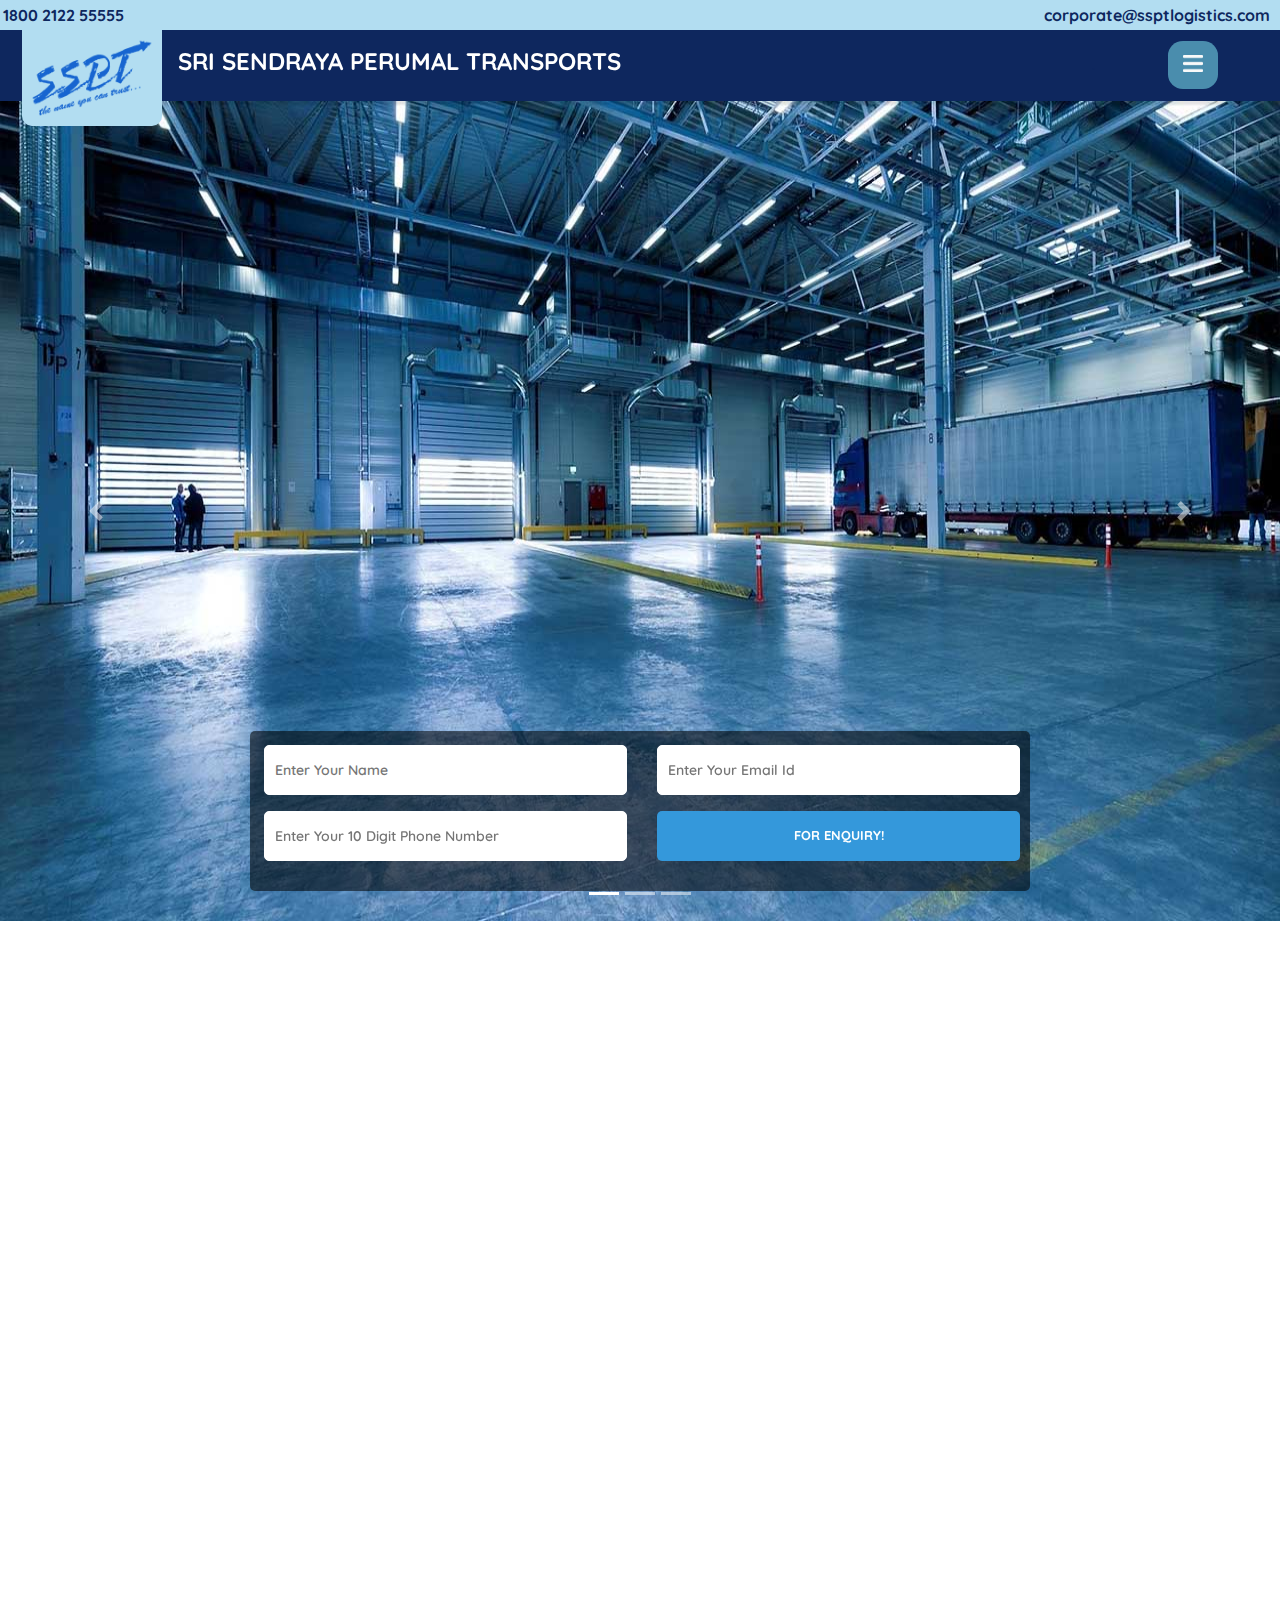
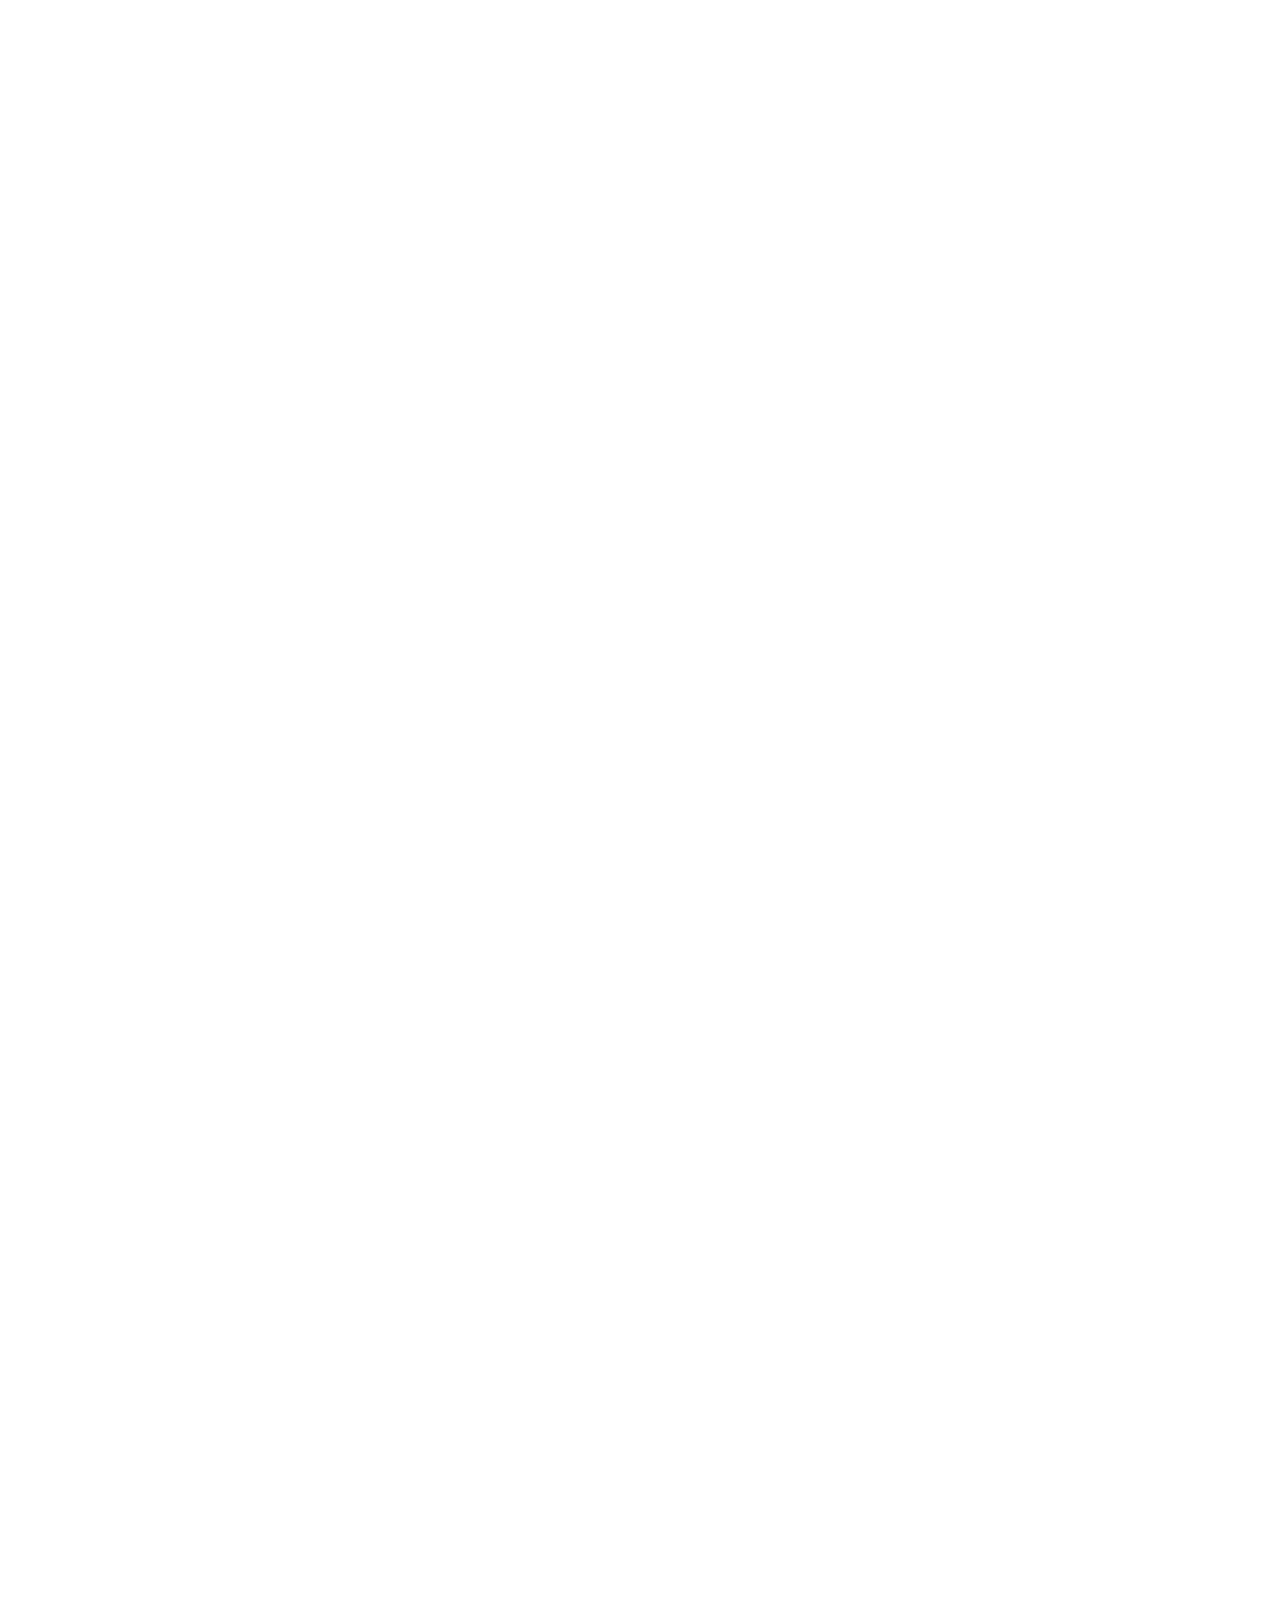
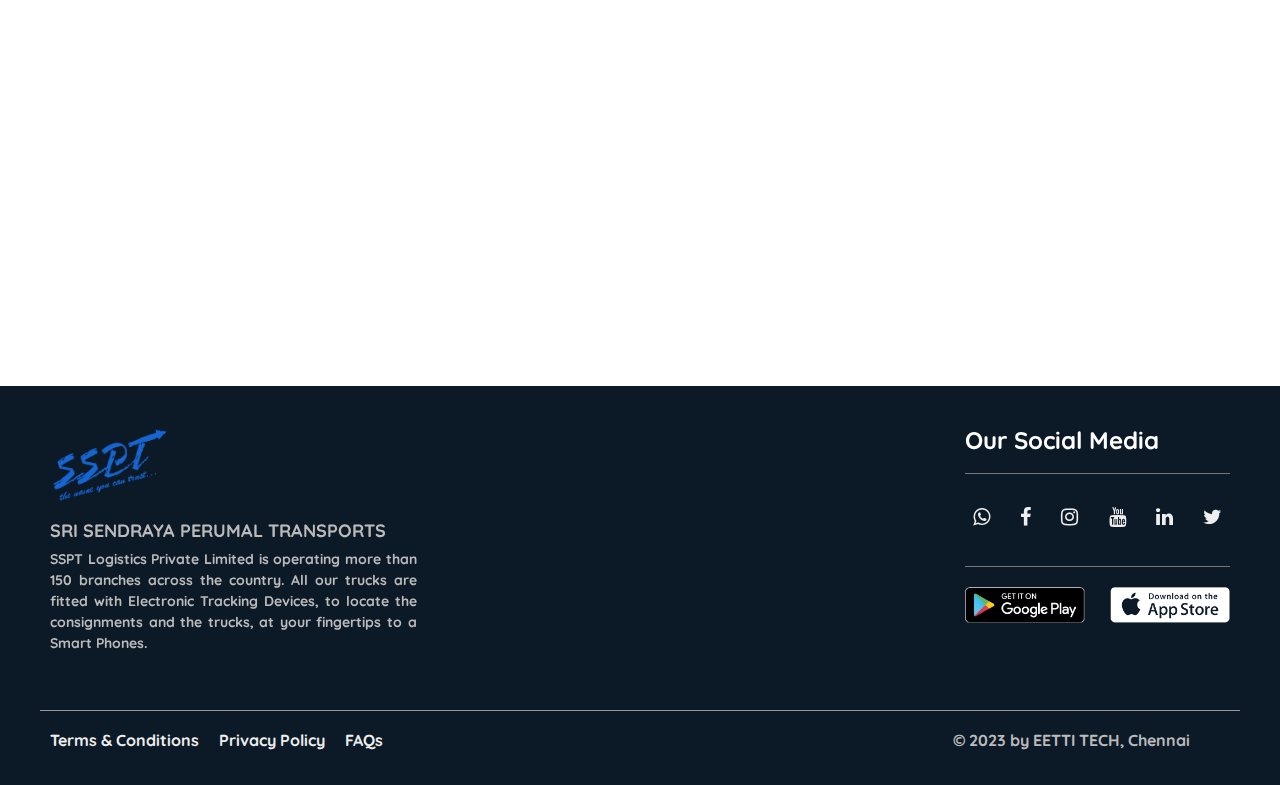
==== commit bde853c5: "New Design" ====
--- a/index.html
+++ b/index.html
@@ -44,71 +44,22 @@
     </nav>
     <nav class="navbar navbar-expand-md bb-1x navbar-light lite-black no-bb-1x sticky">
         <div class="container-fluid">
+            
             <a class="navbar-brand" href="#"><img src="img/sspt-logo-new.png" class="img-logo"></a>
-            <button class="navbar-toggler" type="button" data-toggle="collapse" data-target="#collapsibleNavbar" style="color: #000;">
+            <h3 class="nav-link btitle" style="color: #fff; padding-left: 140px;">SRI SENDRAYA PERUMAL TRANSPORTS</h3>
+         
+         <button class="navbar-toggler" type="button" data-toggle="collapse" data-target="#collapsibleNavbar" style="color: #000;">
                 <span class="navbar-toggler-icon"></span>
             </button>
-            <div class="collapse navbar-collapse justify-content-end" id="collapsibleNavbar">
+         <div class="collapse navbar-collapse justify-content-end" id="collapsibleNavbar">
+                
                 <ul class="navbar-nav">
                     <li class="nav-item">
-                        <!-- <a class="nav-link btitle " href="index.html" style="color: #3a7bbe;">HOME</a> -->
-                        <a class="nav-link btitle " href="index.html" style="color: #ffffff;">HOME</a>
+                        <a class="nav-link btitle" style="color: #0e275e; ">.</a>
                     </li>
-                    <li class="nav-item">
-                        <a class="nav-link btitle " href="about_us.html">ABOUT US</a>
+                  <li class="drop-left user js-popup-open" data-href="#login" id="userblock" style="margin-left: 40px; margin-right: 40px; margin-top: 4px;">
+                        <a class="userlink" id="userlink" data-href="#login"></a>
                     </li>
-                    <li class="nav-item">
-                        <a class="nav-link btitle " href="services.html">OUR SERVICES</a>
-                    </li>
-                    <!-- <li class="nav-item dropdown drop-left">
-                        <a class="nav-link btitle dropdown-toggle" data-toggle="dropdown">SERVICES</a>
-                        <ul class="dropdown-menu" style="background-color: #f7f5f5;">
-                            <li class="wd-180"><a href="services.html" class="">OUR SERVICES</a></li>
-                            <li class="wd-180"><a href="whatwedo.html" class="">WHAT WE DO</a></li>
-                            <li class="wd-180"><a href="BLOG.html" class="text-white">BLOGS</a></li>
-                        </ul>
-                    </li> -->
-                    <li class="nav-item dropdown drop-left">
-                        <a class="nav-link btitle dropdown-toggle" data-toggle="dropdown">ENQUIRY</a>
-                        <ul class="dropdown-menu" style="background-color: #f7f5f5;">
-                            <li class="wd-180"><a href="request_freight.html" class="">REQUEST FOR FREIGHT</a></li>
-                            <li class="wd-180"><a href="vendor_reg.html" class="">VENDOR REGISTRATION</a></li>
-                        </ul>
-                    </li>
-                    <li class="nav-item dropdown drop-left">
-                        <a class="nav-link btitle  dropdown-toggle" data-toggle="dropdown">CONTACT US</a>
-                        <ul class="dropdown-menu" style="background-color: #fff;">
-                            <li class="wd-180"><a href="contact_us.html" class="">GET IN TOUCH</a></li>
-                            <li class="wd-180"><a href="careers.html" class="">CAREERS</a></li>
-                            <li class="wd-180"><a href="our_network.html" class="">OUR NETWORK</a></li>
-                        </ul>
-                    </li>
-                
-                    <li class="nav-item dropdown drop-left" style="border-left: 1px solid #777;">
-                        <a class="nav-link btitle dropdown-toggle" data-toggle="dropdown">TRACK YOUR ORDER</a>
-                        <ul class="dropdown-menu" style="background-color: #fff;">
-                            <li class="text-center fs-16">Keep Track of your packages</li>
-                            <li><input type="number" class="form-control" placeholder="Enter ID" id="number"></li>
-                            <li><button class="btn btn-success full-width"><i class="fa fa-plus fa-fw fa-lg pr-3"></i>Track & Trace</button></li>
-                        </ul>
-                    </li>
-                    <!-- <li class="nav-item dropdown drop-left user" id="userblock" style="margin-left: 40px; margin-right: 40px; margin-top: 4px;">
-                        <a class="userlink" id="userlink"></a>
-                        <ul class="dropdown-menu" style="left: -60px;">
-                            <li><a href="#" class="wd-180 js-popup-open" data-href="#login">Login</a></li>
-                            <li><a href="#" class="wd-180 js-popup-open" data-href="#registration">Registration</a></li>
-                        </ul>
-                    </li> -->
-                    <li class="nav-item dropdown drop-left user" id="userblock" style="margin-left: 40px; margin-right: 40px; margin-top: 4px; margin-top: 4px;">
-                        <a class="userlink" id="userlink" data-toggle="dropdown"></a>
-                        <ul class="dropdown-menu">
-                            <li><a href="#" class="wd-180 js-popup-open" data-href="#login">Login</a></li>
-                            <li><a href="#" class="wd-180 js-popup-open" data-href="#registration">Registration</a></li>
-                            <!-- <li><a href="#" class="wd-180 js-popup-open" data-href="#recovery-pass">Forgot password?</a></li> -->
-                            <!-- <li><a href="#" class="wd-180 js-popup-open" data-href="#profile-setting">Setting</a></li> -->
-                        </ul>
-                    </li>
-                    
                 </ul>
             </div>
         </div>
@@ -454,50 +405,8 @@
         </div>
     </div>
 
-    <div class="section-4 bg-light" data-aos="fade-up">
-        <div class="container pt-5 pb-5">
-            <div class="text-center">
-                <div class="h2 btitle  mb-4">OUR GROUP OF COMPANIES</div>
-                <div class="row justify-md-content-center mb-5">
-                    <div class="col-12 col-2"></div>
-                    <div class="col-12 col-lg-12 hidden">
-                        <div class="text-muted lh-2 hidden">There are many variations of passages of Lorem Ipsum available, but the majority have suffered alteration, by injected humour, or new randomised words.</div>
-                    </div>
-                    <div class="col-12 col-2"></div>
-                </div>
-                <div class="row">
-                    <div class="col-12 col-lg-4 col-md-6 col-sm-6 text-center mb-5">
-                        <!-- <div class="features-icon">
-                            <i class="fa fa-bullhorn "></i>
-                        </div> -->
-                        <img src="img/group_1.png" class="sm-img-vaf">
-                        <h4 class="btitle mt-4 mb-3">Sankagiri Fuels Point</h4>
-                        <!-- <p>The Customized Center Locking with Alarm is one of our own invention to prevent the theft and in this way, </p> -->
-                    </div>
-                    <div class="col-12 col-lg-4 col-md-6 col-sm-6 text-center mb-5">
-                        <!-- <div class="features-icon">
-                            <i class="fa fa-map-marker"></i>
-                        </div> -->
-                        <img src="img/group_2.png" class="sm-img-vaf">
-                        <h4 class="btitle mt-4 mb-3">Sri Sendraya Perumal Transports <br>Pvt Ltd</h4>
-                        <!-- <p>The Booking confirmation SMS will be sent to the customer's along with the Docket number and vehicle tracking link.</p> -->
-                    </div>
-                    <div class="col-12 col-lg-4 col-md-6 col-sm-6 text-center mb-5">
-                        <!-- <div class="features-icon">
-                            <i class="fa fa-handshake-o"></i>
-                        </div> -->
-                        <img src="img/group_3.png" class="sm-img-vaf">
-                        <h4 class="btitle mt-4 mb-3">SSPT Tyres Private Limited</h4>
-                        <!-- <p>We are offering OTD (On-time Delivery) facility for our customers to fulfilling their logistics needs. </p> -->
-                    </div>
-                    
-                </div>
-
-            </div>
-        </div>
-    </div>
-
-    <div class="container">
+
+   <!--  <div class="container">
         <div class="row mb-5">
             <div class="col-12 col-lg-12 col-md-12 col-sm-12 hidden">
                 <div class="title-blog mt-5">
@@ -531,7 +440,7 @@
                 </div>
             </div>
         </div>
-    </div>
+    </div> -->
 
     <!--begin register -->
     <section class="register-inner" id="register" data-aos="fade-up">
@@ -603,7 +512,7 @@
                 <li><a href="terms.html">Terms &amp; Conditions</a></li>
                 <li><a href="privacy.html">Privacy Policy</a></li>
                 <li><a href="faq.html">FAQs</a></li>
-                <li>&copy; 2022 by EETTI TECH, Chennai</li>
+                <li>&copy; 2023 by EETTI TECH, Chennai</li>
             </ul>
         </section>
     </footer>
@@ -612,23 +521,25 @@
         <div class="scroll">
             <div class="scroll_wrap">
                 <div class="popup-head">
-                    <div class="title">Sign In</div>
-                    <a class="link js-popup-open" data-href="#registration">Sign Up</a>
-
-                </div>
+                    <img src="img/sspt-logo-new.png" width="120px">
+                    <!-- <div class="title">SSPT</div> -->
+                    <!-- <a class="link js-popup-open" data-href="#registration">Sign Up</a> -->
+                 </div>
                 <div class="popup-body">
-                    <div class="subtitle">
-                        Use the e-mail and password that you specified when registering on the site
-                    </div>
-                    <div class="form">
-                        <input type="text" class="input" placeholder="Login">
-                        <input type="text" class="input" placeholder="Password">
-                        <button class="submit button">Sign In</button>
-                        <a href="#" class="link">Forgot password?</a>
-                    </div>
+                    
+                  <a class="nav-link btitle  " href="index.html">HOME</a>
+                  <a class="nav-link btitle  " href="about_us.html">ABOUT US</a>
+                  <a class="nav-link btitle  " href="services.html">OUR SERVICES</a>
+                  <a class="nav-link btitle  " href="request_freight.html">REQUEST FOR FREIGHT</a>
+                  <a class="nav-link btitle  " href="group-of-companies.html">GROUP OF COMPANIES</a>
+                  <a class="nav-link btitle  " href="vendor_reg.html">VENDOR REGISTRATION</a>
+                  <!-- <a class="nav-link btitle  " href="our_network.html">OUR NETWORK</a> -->
+                  <a class="nav-link btitle  " href="careers.html">CAREERS</a>
+                  <a class="nav-link btitle  " href="contact_us.html">GET IN TOUCH</a>
+                    
                 </div>
                 <div class="popup-foot">
-                    <p>Login via social networks</p>
+                    <p>Our Links</p>
                     <div class="social-links">
                         <a href="#" class="link facebook"><span></span></a>
                         <a href="#" class="link twitter"><span></span></a>
--- a/css/app.css
+++ b/css/app.css
@@ -869,6 +869,8 @@
     background-color: #b2ddf1;
     top: 0;
     padding: 7px;
+    border-bottom-left-radius: 10px;
+    border-bottom-right-radius: 10px;
     /* border: 0px solid #f1f1f1; */
     /* box-shadow: -5px 7px 17px 16px #ccc; */
    /* -moz-box-shadow: 10px 10px 5px #ccc;
--- a/css/user.css
+++ b/css/user.css
@@ -408,7 +408,7 @@
 .user .userlink:before {
   width: 20px;
   height: 18px;
-  background: url(../img/user.svg) center center no-repeat;
+  background: url(../img/user.png) center center no-repeat;
   background-size: contain;
   position: absolute;
   top: 50%;
@@ -422,7 +422,7 @@
 .user .userlink:after {
   width: 20px;
   height: 18px;
-  background: url(../img/user-hover.svg) center center no-repeat;
+  background: url(../img/user-hover.png) center center no-repeat;
   background-size: contain;
   position: absolute;
   top: 50%;
